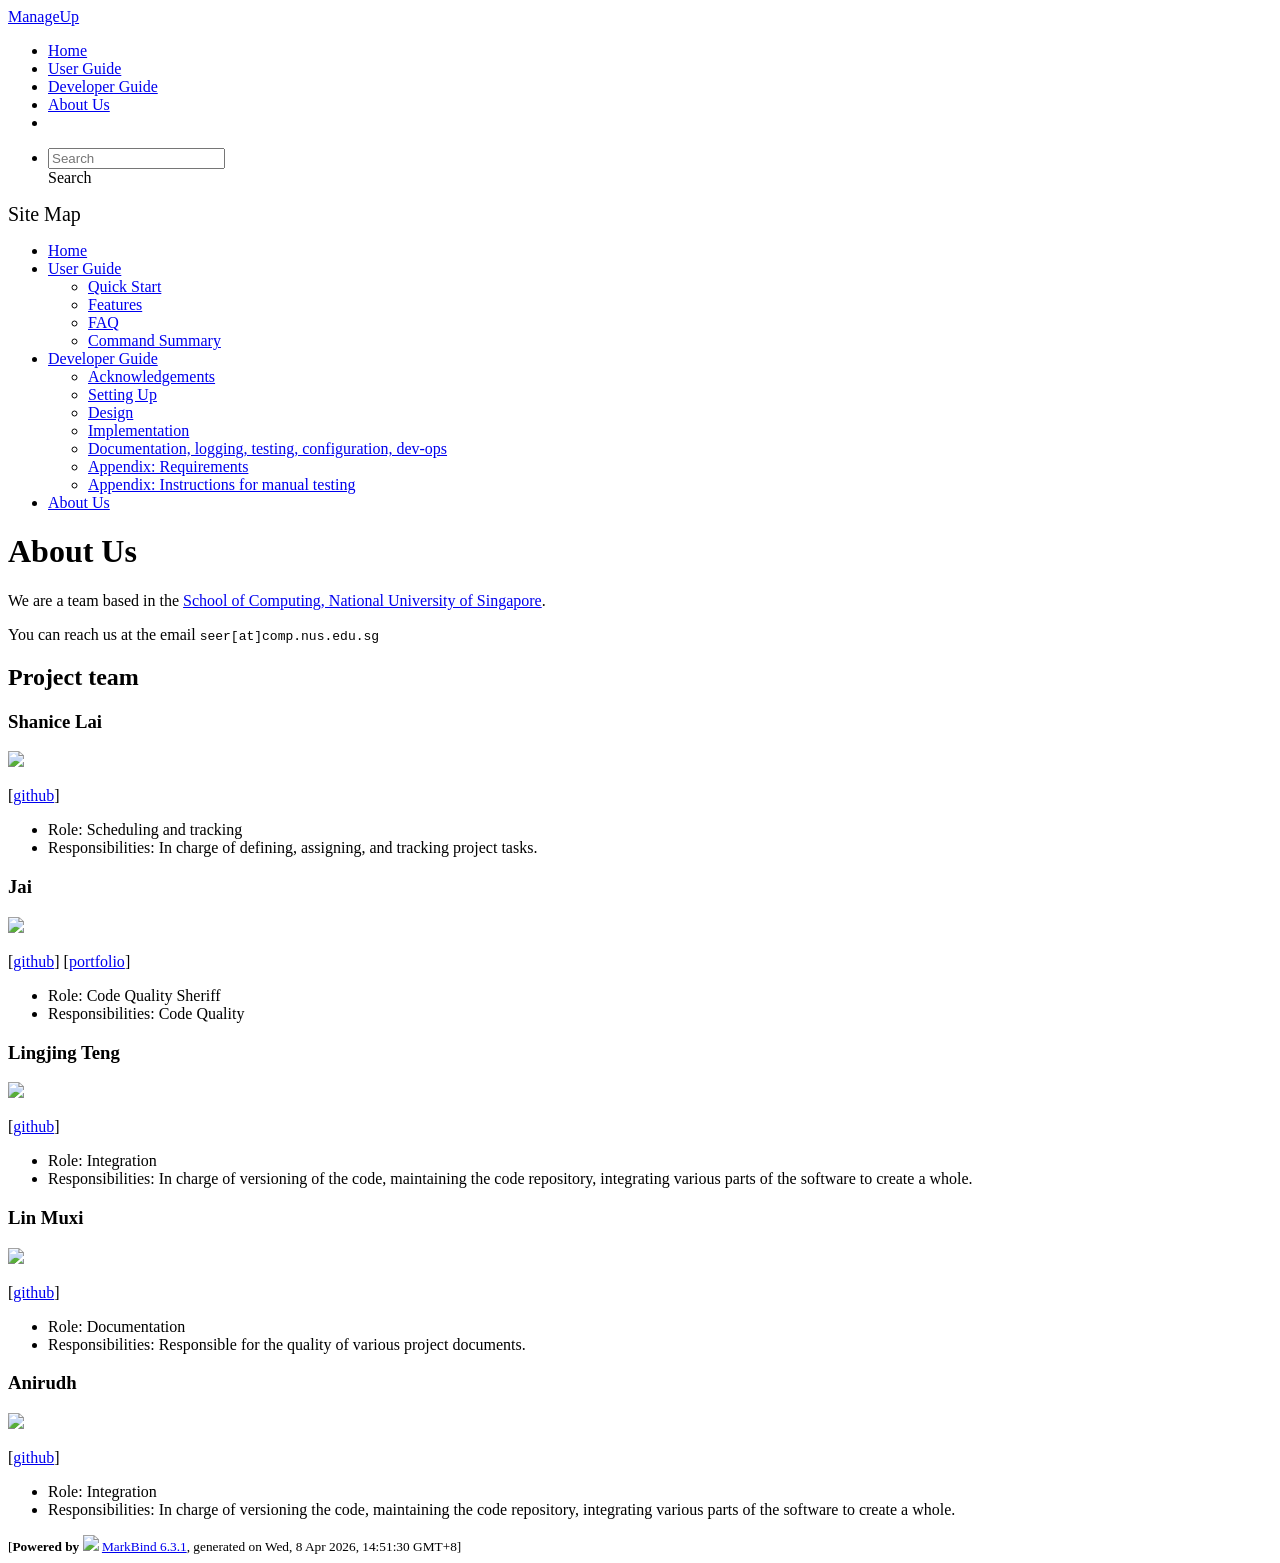
==== AboutUs.html @ ea83c167 "deploy: 333115168890d045d2788b872eb9368587a1696d" ====
<!DOCTYPE html>
<html>
<head>
    <meta charset="utf-8">
    <meta http-equiv="X-UA-Compatible" content="IE=edge">
    <meta name="generator" content="MarkBind 6.3.1">
    <meta name="viewport" content="width=device-width, initial-scale=1"><title>ManageUp - About Us - AddressBook Level-3</title> <link rel="stylesheet" href="/tp/markbind/css/bootstrap.min.css"> <link rel="stylesheet" href="/tp/markbind/fontawesome/css/all.min.css"> <link rel="stylesheet" href="/tp/markbind/glyphicons/css/bootstrap-glyphicons.min.css"><link rel="stylesheet" href="/tp/markbind/css/codeblock-light.min.css"><link rel="stylesheet" href="/tp/markbind/css/markbind.min.css"><link rel="stylesheet" href="/tp/plugins/markbind-plugin-anchors/markbind-plugin-anchors.css"><link rel="stylesheet" href="/tp/plugins/markbind-plugin-tree/markbind-plugin-tree.css">
    
  <link rel="stylesheet" href="/tp/stylesheets/main.css">
<link rel="icon" href="/tp/images/SeEduLogo.png"></head>
<script>
  const baseUrl = '/tp'
</script>
<body  data-code-theme="light">
<div id="app"><!--[--><header sticky><div data-v-26aac3dc><nav class="navbar navbar-expand-md d-print-none navbar-dark bg-dark" data-v-26aac3dc><div class="container-fluid" data-v-26aac3dc><div class="navbar-left" data-v-26aac3dc><!--[--><a href="/tp/index.html" title="Home" class="navbar-brand">ManageUp</a><!--]--></div><div class="navbar-default" data-v-26aac3dc><ul class="navbar-nav me-auto mt-2 mt-lg-0" data-v-26aac3dc><!--[--> <li><a href="/tp/index.html" class="nav-link">Home</a></li> <li><a href="/tp/UserGuide.html" class="nav-link">User Guide</a></li> <li><a href="/tp/DeveloperGuide.html" class="nav-link">Developer Guide</a></li> <li><a href="/tp/AboutUs.html" class="nav-link">About Us</a></li> <li><a href="https://github.com/se-edu/addressbook-level3" target="_blank" class="nav-link"><span><span aria-hidden="true" class="fab fa-github"></span></span></a></li> <!--]--></ul></div><ul class="navbar-nav navbar-right" data-v-26aac3dc><!--[--><li><form class="navbar-form"><div style="position:relative;" class="dropdown" data-v-00e26d0a><!--[--><input value="" data-bs-toggle="dropdown" type="text" class="form-control" placeholder="Search" autocomplete="off" data-v-00e26d0a><div class="form-control placeholder-div-hidden" data-v-00e26d0a>Search</div><!--]--><ul class="dropdown-menu search-dropdown-menu dropdown-menu-hidden dropdown-menu-end" data-v-00e26d0a><!--[--><!--]--></ul></div></form></li><!--]--></ul></div></nav><div style="display:none;" class="lower-navbar-container" data-v-26aac3dc><!--[--><!----><!----><!--]--></div></div></header> <div id="flex-body"><nav id="site-nav" data-v-6b1b63d2><!--[--><div class="site-nav-top"><div class="fw-bold mb-2" style="font-size:1.25rem;">Site Map</div></div> <div class="nav-component slim-scroll"><div class="site-nav-root"><!--[--><ul class="site-nav-list site-nav-list-root" data-v-6b1b63d2><!--[--><li><div class="site-nav-default-list-item site-nav-list-item-0" onclick="handleSiteNavClick(this)"><a href="/tp/index.html">Home</a></div></li> <li><div class="site-nav-default-list-item site-nav-list-item-0" onclick="handleSiteNavClick(this)"><a href="/tp/UserGuide.html">User Guide</a> <div class="site-nav-dropdown-btn-container"><i class="site-nav-dropdown-btn-icon site-nav-rotate-icon" onclick="handleSiteNavClick(this.parentNode.parentNode, false); event.stopPropagation();"><span class="glyphicon glyphicon-menu-down" aria-hidden="true"></span></i></div></div><ul class="site-nav-dropdown-container site-nav-dropdown-container-open site-nav-list"><li><div class="site-nav-default-list-item site-nav-list-item-1" onclick="handleSiteNavClick(this)"><a href="/tp/UserGuide.html#quick-start">Quick Start</a></div></li> <li><div class="site-nav-default-list-item site-nav-list-item-1" onclick="handleSiteNavClick(this)"><a href="/tp/UserGuide.html#features">Features</a></div></li> <li><div class="site-nav-default-list-item site-nav-list-item-1" onclick="handleSiteNavClick(this)"><a href="/tp/UserGuide.html#faq">FAQ</a></div></li> <li><div class="site-nav-default-list-item site-nav-list-item-1" onclick="handleSiteNavClick(this)"><a href="/tp/UserGuide.html#faq">Command Summary</a></div></li></ul></li> <li><div class="site-nav-default-list-item site-nav-list-item-0" onclick="handleSiteNavClick(this)"><a href="/tp/DeveloperGuide.html">Developer Guide</a> <div class="site-nav-dropdown-btn-container"><i class="site-nav-dropdown-btn-icon site-nav-rotate-icon" onclick="handleSiteNavClick(this.parentNode.parentNode, false); event.stopPropagation();"><span class="glyphicon glyphicon-menu-down" aria-hidden="true"></span></i></div></div><ul class="site-nav-dropdown-container site-nav-dropdown-container-open site-nav-list"><li><div class="site-nav-default-list-item site-nav-list-item-1" onclick="handleSiteNavClick(this)"><a href="/tp/DeveloperGuide.html#acknowledgements">Acknowledgements</a></div></li> <li><div class="site-nav-default-list-item site-nav-list-item-1" onclick="handleSiteNavClick(this)"><a href="/tp/DeveloperGuide.html#setting-up-getting-started">Setting Up</a></div></li> <li><div class="site-nav-default-list-item site-nav-list-item-1" onclick="handleSiteNavClick(this)"><a href="/tp/DeveloperGuide.html#design">Design</a></div></li> <li><div class="site-nav-default-list-item site-nav-list-item-1" onclick="handleSiteNavClick(this)"><a href="/tp/DeveloperGuide.html#implementation">Implementation</a></div></li> <li><div class="site-nav-default-list-item site-nav-list-item-1" onclick="handleSiteNavClick(this)"><a href="/tp/DeveloperGuide.html#documentation-logging-testing-configuration-dev-ops">Documentation, logging, testing, configuration, dev-ops</a></div></li> <li><div class="site-nav-default-list-item site-nav-list-item-1" onclick="handleSiteNavClick(this)"><a href="/tp/DeveloperGuide.html#appendix-requirements">Appendix: Requirements</a></div></li> <li><div class="site-nav-default-list-item site-nav-list-item-1" onclick="handleSiteNavClick(this)"><a href="/tp/DeveloperGuide.html#appendix-instructions-for-manual-testing">Appendix: Instructions for manual testing</a></div></li></ul></li> <li><div class="site-nav-default-list-item site-nav-list-item-0" onclick="handleSiteNavClick(this)"><a href="/tp/AboutUs.html">About Us</a></div></li><!--]--><!--v-if--></ul><!--]--></div></div><!--]--><!--v-if--></nav> <div id="content-wrapper"><h1 id="about-us">About Us<a class="fa fa-anchor" href="#about-us" onclick="event.stopPropagation()"></a></h1> <p>We are a team based in the <a href="http://www.comp.nus.edu.sg">School of Computing, National University of Singapore</a>.</p> <p>You can reach us at the email <code class="hljs inline no-lang">seer[at]comp.nus.edu.sg</code></p> <h2 id="project-team">Project team<a class="fa fa-anchor" href="#project-team" onclick="event.stopPropagation()"></a></h2> <h3 id="shanice-lai">Shanice Lai<a class="fa fa-anchor" href="#shanice-lai" onclick="event.stopPropagation()"></a></h3> <img src="/tp/images/print-shanice.png" width="200px"> <p>[<a href="https://github.com/print-shanice">github</a>]</p> <ul><li>Role: Scheduling and tracking</li> <li>Responsibilities: In charge of defining, assigning, and tracking project tasks.</li></ul> <h3 id="jai">Jai<a class="fa fa-anchor" href="#jai" onclick="event.stopPropagation()"></a></h3> <img src="/tp/images/jaiwalker01.png" width="250px"> <p>[<a href="http://github.com/jaiwalker01">github</a>]
[<a href="/tp/team/johndoe.html">portfolio</a>]</p> <ul><li>Role: Code Quality Sheriff</li> <li>Responsibilities: Code Quality</li></ul> <h3 id="lingjing-teng">Lingjing Teng<a class="fa fa-anchor" href="#lingjing-teng" onclick="event.stopPropagation()"></a></h3> <img src="/tp/images/teng0819.png" width="200px"> <p>[<a href="http://github.com/teng0819">github</a>]</p> <ul><li>Role: Integration</li> <li>Responsibilities: In charge of versioning of the code, maintaining the code repository, integrating various parts of the software to create a whole.</li></ul> <h3 id="lin-muxi">Lin Muxi<a class="fa fa-anchor" href="#lin-muxi" onclick="event.stopPropagation()"></a></h3> <img src="/tp/images/mxxxx23.png" width="200px"> <p>[<a href="http://github.com/mxxxx23">github</a>]</p> <ul><li>Role: Documentation</li> <li>Responsibilities: Responsible for the quality of various project documents.</li></ul> <h3 id="anirudh">Anirudh<a class="fa fa-anchor" href="#anirudh" onclick="event.stopPropagation()"></a></h3> <img src="/tp/images/anir2212.png" width="500px"> <p>[<a href="http://github.com/anir2212">github</a>]</p> <ul><li>Role: Integration</li> <li>Responsibilities: In charge of versioning the code, maintaining the code repository, integrating various parts of the software to create a whole.</li></ul></div> <nav id="page-nav" data-v-6b1b63d2><!--[--><div class="nav-component slim-scroll"></div><!--]--><!--v-if--></nav> <div class="scroll-top-button fa-lg d-print-none" style="display:none;bottom:2%;right:2%;position:fixed;" aria-hidden="true"><!--[--><i class="fas fa-arrow-circle-up"></i><!--]--></div></div> <footer><div class="text-center"><small>[<span><strong>Powered by</strong></span> <img src="https://markbind.org/favicon.ico" width="30"> <a href="https://markbind.org/">MarkBind 6.3.1</a>, generated on Wed, 8 Apr 2026, 14:51:30 GMT+8]</small></div></footer><!--]--></div>
</body><script src="/tp/markbind/js/bootstrap-utility.min.js"></script>
<script src="/tp/markbind/js/polyfill.min.js"></script>
<script src="/tp/markbind/js/vue.global.prod.min.js"></script>
<script src="/tp/markbind/js/markbind.min.js"></script>
<script src="AboutUs.page-vue-render.js"></script>
<script>
  MarkBind.setupWithSearch()
</script>
</html>
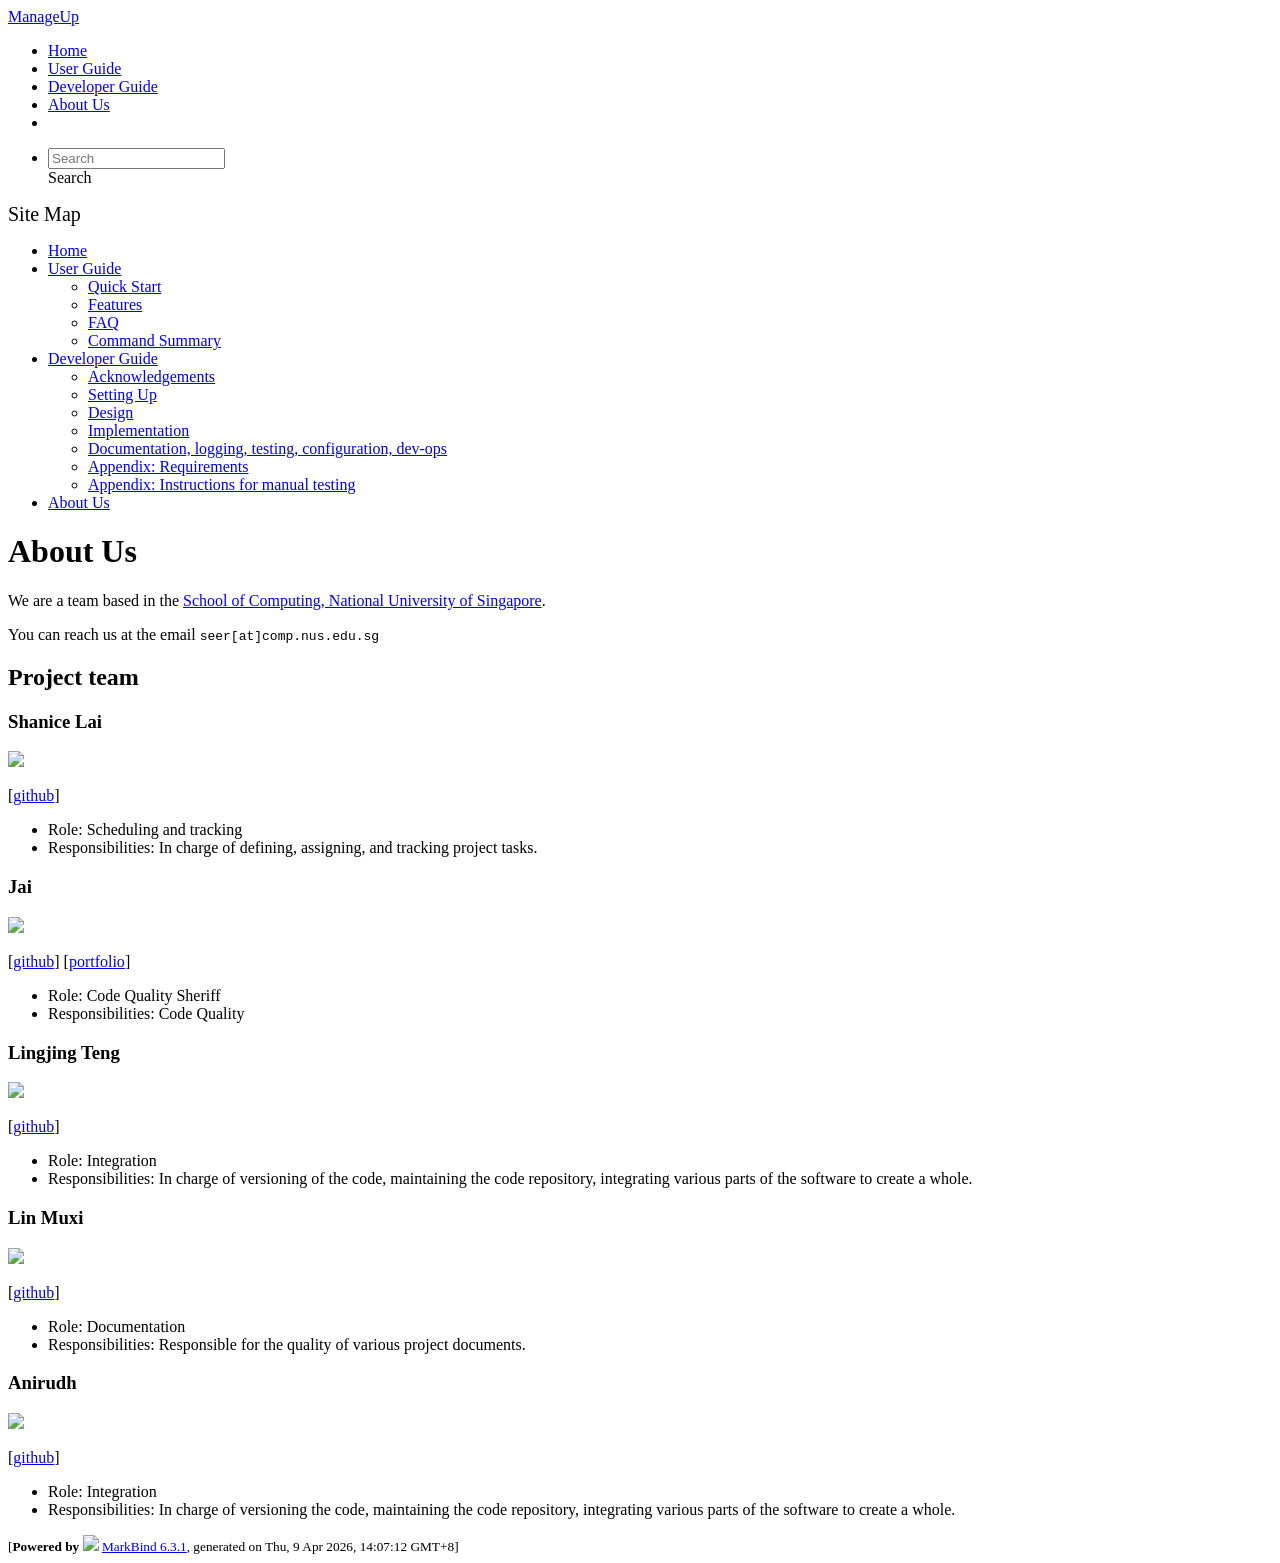
==== commit 24a720a7: "deploy: b1fb9fcf40a3976240106175cfbb803919935896" ====
--- a/AboutUs.html
+++ b/AboutUs.html
@@ -13,7 +13,7 @@
 </script>
 <body  data-code-theme="light">
 <div id="app"><!--[--><header sticky><div data-v-26aac3dc><nav class="navbar navbar-expand-md d-print-none navbar-dark bg-dark" data-v-26aac3dc><div class="container-fluid" data-v-26aac3dc><div class="navbar-left" data-v-26aac3dc><!--[--><a href="/tp/index.html" title="Home" class="navbar-brand">ManageUp</a><!--]--></div><div class="navbar-default" data-v-26aac3dc><ul class="navbar-nav me-auto mt-2 mt-lg-0" data-v-26aac3dc><!--[--> <li><a href="/tp/index.html" class="nav-link">Home</a></li> <li><a href="/tp/UserGuide.html" class="nav-link">User Guide</a></li> <li><a href="/tp/DeveloperGuide.html" class="nav-link">Developer Guide</a></li> <li><a href="/tp/AboutUs.html" class="nav-link">About Us</a></li> <li><a href="https://github.com/se-edu/addressbook-level3" target="_blank" class="nav-link"><span><span aria-hidden="true" class="fab fa-github"></span></span></a></li> <!--]--></ul></div><ul class="navbar-nav navbar-right" data-v-26aac3dc><!--[--><li><form class="navbar-form"><div style="position:relative;" class="dropdown" data-v-00e26d0a><!--[--><input value="" data-bs-toggle="dropdown" type="text" class="form-control" placeholder="Search" autocomplete="off" data-v-00e26d0a><div class="form-control placeholder-div-hidden" data-v-00e26d0a>Search</div><!--]--><ul class="dropdown-menu search-dropdown-menu dropdown-menu-hidden dropdown-menu-end" data-v-00e26d0a><!--[--><!--]--></ul></div></form></li><!--]--></ul></div></nav><div style="display:none;" class="lower-navbar-container" data-v-26aac3dc><!--[--><!----><!----><!--]--></div></div></header> <div id="flex-body"><nav id="site-nav" data-v-6b1b63d2><!--[--><div class="site-nav-top"><div class="fw-bold mb-2" style="font-size:1.25rem;">Site Map</div></div> <div class="nav-component slim-scroll"><div class="site-nav-root"><!--[--><ul class="site-nav-list site-nav-list-root" data-v-6b1b63d2><!--[--><li><div class="site-nav-default-list-item site-nav-list-item-0" onclick="handleSiteNavClick(this)"><a href="/tp/index.html">Home</a></div></li> <li><div class="site-nav-default-list-item site-nav-list-item-0" onclick="handleSiteNavClick(this)"><a href="/tp/UserGuide.html">User Guide</a> <div class="site-nav-dropdown-btn-container"><i class="site-nav-dropdown-btn-icon site-nav-rotate-icon" onclick="handleSiteNavClick(this.parentNode.parentNode, false); event.stopPropagation();"><span class="glyphicon glyphicon-menu-down" aria-hidden="true"></span></i></div></div><ul class="site-nav-dropdown-container site-nav-dropdown-container-open site-nav-list"><li><div class="site-nav-default-list-item site-nav-list-item-1" onclick="handleSiteNavClick(this)"><a href="/tp/UserGuide.html#quick-start">Quick Start</a></div></li> <li><div class="site-nav-default-list-item site-nav-list-item-1" onclick="handleSiteNavClick(this)"><a href="/tp/UserGuide.html#features">Features</a></div></li> <li><div class="site-nav-default-list-item site-nav-list-item-1" onclick="handleSiteNavClick(this)"><a href="/tp/UserGuide.html#faq">FAQ</a></div></li> <li><div class="site-nav-default-list-item site-nav-list-item-1" onclick="handleSiteNavClick(this)"><a href="/tp/UserGuide.html#faq">Command Summary</a></div></li></ul></li> <li><div class="site-nav-default-list-item site-nav-list-item-0" onclick="handleSiteNavClick(this)"><a href="/tp/DeveloperGuide.html">Developer Guide</a> <div class="site-nav-dropdown-btn-container"><i class="site-nav-dropdown-btn-icon site-nav-rotate-icon" onclick="handleSiteNavClick(this.parentNode.parentNode, false); event.stopPropagation();"><span class="glyphicon glyphicon-menu-down" aria-hidden="true"></span></i></div></div><ul class="site-nav-dropdown-container site-nav-dropdown-container-open site-nav-list"><li><div class="site-nav-default-list-item site-nav-list-item-1" onclick="handleSiteNavClick(this)"><a href="/tp/DeveloperGuide.html#acknowledgements">Acknowledgements</a></div></li> <li><div class="site-nav-default-list-item site-nav-list-item-1" onclick="handleSiteNavClick(this)"><a href="/tp/DeveloperGuide.html#setting-up-getting-started">Setting Up</a></div></li> <li><div class="site-nav-default-list-item site-nav-list-item-1" onclick="handleSiteNavClick(this)"><a href="/tp/DeveloperGuide.html#design">Design</a></div></li> <li><div class="site-nav-default-list-item site-nav-list-item-1" onclick="handleSiteNavClick(this)"><a href="/tp/DeveloperGuide.html#implementation">Implementation</a></div></li> <li><div class="site-nav-default-list-item site-nav-list-item-1" onclick="handleSiteNavClick(this)"><a href="/tp/DeveloperGuide.html#documentation-logging-testing-configuration-dev-ops">Documentation, logging, testing, configuration, dev-ops</a></div></li> <li><div class="site-nav-default-list-item site-nav-list-item-1" onclick="handleSiteNavClick(this)"><a href="/tp/DeveloperGuide.html#appendix-requirements">Appendix: Requirements</a></div></li> <li><div class="site-nav-default-list-item site-nav-list-item-1" onclick="handleSiteNavClick(this)"><a href="/tp/DeveloperGuide.html#appendix-instructions-for-manual-testing">Appendix: Instructions for manual testing</a></div></li></ul></li> <li><div class="site-nav-default-list-item site-nav-list-item-0" onclick="handleSiteNavClick(this)"><a href="/tp/AboutUs.html">About Us</a></div></li><!--]--><!--v-if--></ul><!--]--></div></div><!--]--><!--v-if--></nav> <div id="content-wrapper"><h1 id="about-us">About Us<a class="fa fa-anchor" href="#about-us" onclick="event.stopPropagation()"></a></h1> <p>We are a team based in the <a href="http://www.comp.nus.edu.sg">School of Computing, National University of Singapore</a>.</p> <p>You can reach us at the email <code class="hljs inline no-lang">seer[at]comp.nus.edu.sg</code></p> <h2 id="project-team">Project team<a class="fa fa-anchor" href="#project-team" onclick="event.stopPropagation()"></a></h2> <h3 id="shanice-lai">Shanice Lai<a class="fa fa-anchor" href="#shanice-lai" onclick="event.stopPropagation()"></a></h3> <img src="/tp/images/print-shanice.png" width="200px"> <p>[<a href="https://github.com/print-shanice">github</a>]</p> <ul><li>Role: Scheduling and tracking</li> <li>Responsibilities: In charge of defining, assigning, and tracking project tasks.</li></ul> <h3 id="jai">Jai<a class="fa fa-anchor" href="#jai" onclick="event.stopPropagation()"></a></h3> <img src="/tp/images/jaiwalker01.png" width="250px"> <p>[<a href="http://github.com/jaiwalker01">github</a>]
-[<a href="/tp/team/johndoe.html">portfolio</a>]</p> <ul><li>Role: Code Quality Sheriff</li> <li>Responsibilities: Code Quality</li></ul> <h3 id="lingjing-teng">Lingjing Teng<a class="fa fa-anchor" href="#lingjing-teng" onclick="event.stopPropagation()"></a></h3> <img src="/tp/images/teng0819.png" width="200px"> <p>[<a href="http://github.com/teng0819">github</a>]</p> <ul><li>Role: Integration</li> <li>Responsibilities: In charge of versioning of the code, maintaining the code repository, integrating various parts of the software to create a whole.</li></ul> <h3 id="lin-muxi">Lin Muxi<a class="fa fa-anchor" href="#lin-muxi" onclick="event.stopPropagation()"></a></h3> <img src="/tp/images/mxxxx23.png" width="200px"> <p>[<a href="http://github.com/mxxxx23">github</a>]</p> <ul><li>Role: Documentation</li> <li>Responsibilities: Responsible for the quality of various project documents.</li></ul> <h3 id="anirudh">Anirudh<a class="fa fa-anchor" href="#anirudh" onclick="event.stopPropagation()"></a></h3> <img src="/tp/images/anir2212.png" width="500px"> <p>[<a href="http://github.com/anir2212">github</a>]</p> <ul><li>Role: Integration</li> <li>Responsibilities: In charge of versioning the code, maintaining the code repository, integrating various parts of the software to create a whole.</li></ul></div> <nav id="page-nav" data-v-6b1b63d2><!--[--><div class="nav-component slim-scroll"></div><!--]--><!--v-if--></nav> <div class="scroll-top-button fa-lg d-print-none" style="display:none;bottom:2%;right:2%;position:fixed;" aria-hidden="true"><!--[--><i class="fas fa-arrow-circle-up"></i><!--]--></div></div> <footer><div class="text-center"><small>[<span><strong>Powered by</strong></span> <img src="https://markbind.org/favicon.ico" width="30"> <a href="https://markbind.org/">MarkBind 6.3.1</a>, generated on Wed, 8 Apr 2026, 14:51:30 GMT+8]</small></div></footer><!--]--></div>
+[<a href="/tp/team/johndoe.html">portfolio</a>]</p> <ul><li>Role: Code Quality Sheriff</li> <li>Responsibilities: Code Quality</li></ul> <h3 id="lingjing-teng">Lingjing Teng<a class="fa fa-anchor" href="#lingjing-teng" onclick="event.stopPropagation()"></a></h3> <img src="/tp/images/teng0819.png" width="200px"> <p>[<a href="http://github.com/teng0819">github</a>]</p> <ul><li>Role: Integration</li> <li>Responsibilities: In charge of versioning of the code, maintaining the code repository, integrating various parts of the software to create a whole.</li></ul> <h3 id="lin-muxi">Lin Muxi<a class="fa fa-anchor" href="#lin-muxi" onclick="event.stopPropagation()"></a></h3> <img src="/tp/images/mxxxx23.png" width="200px"> <p>[<a href="http://github.com/mxxxx23">github</a>]</p> <ul><li>Role: Documentation</li> <li>Responsibilities: Responsible for the quality of various project documents.</li></ul> <h3 id="anirudh">Anirudh<a class="fa fa-anchor" href="#anirudh" onclick="event.stopPropagation()"></a></h3> <img src="/tp/images/anir2212.png" width="500px"> <p>[<a href="http://github.com/anir2212">github</a>]</p> <ul><li>Role: Integration</li> <li>Responsibilities: In charge of versioning the code, maintaining the code repository, integrating various parts of the software to create a whole.</li></ul></div> <nav id="page-nav" data-v-6b1b63d2><!--[--><div class="nav-component slim-scroll"></div><!--]--><!--v-if--></nav> <div class="scroll-top-button fa-lg d-print-none" style="display:none;bottom:2%;right:2%;position:fixed;" aria-hidden="true"><!--[--><i class="fas fa-arrow-circle-up"></i><!--]--></div></div> <footer><div class="text-center"><small>[<span><strong>Powered by</strong></span> <img src="https://markbind.org/favicon.ico" width="30"> <a href="https://markbind.org/">MarkBind 6.3.1</a>, generated on Thu, 9 Apr 2026, 14:07:12 GMT+8]</small></div></footer><!--]--></div>
 </body><script src="/tp/markbind/js/bootstrap-utility.min.js"></script>
 <script src="/tp/markbind/js/polyfill.min.js"></script>
 <script src="/tp/markbind/js/vue.global.prod.min.js"></script>
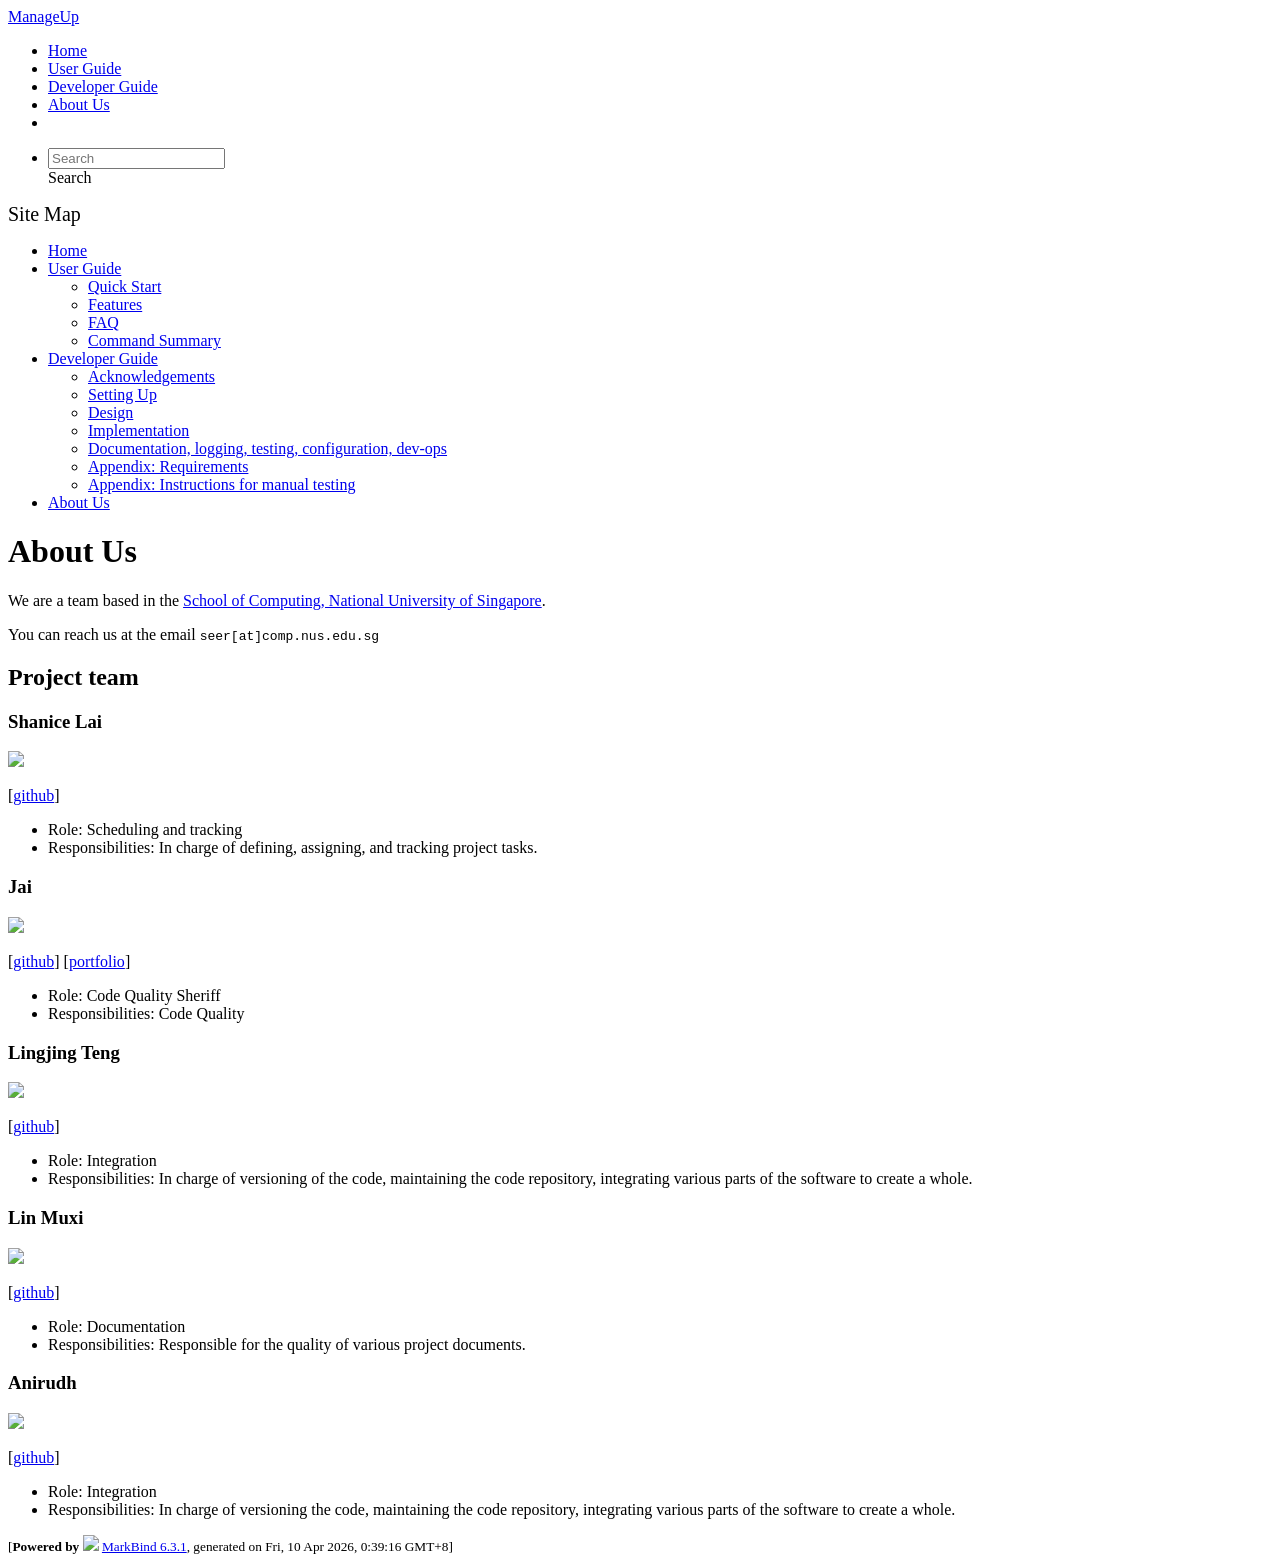
==== commit 89826d7b: "deploy: 9277d973dd5403ababf46b53235e70f3e6c9f91b" ====
--- a/AboutUs.html
+++ b/AboutUs.html
@@ -13,7 +13,7 @@
 </script>
 <body  data-code-theme="light">
 <div id="app"><!--[--><header sticky><div data-v-26aac3dc><nav class="navbar navbar-expand-md d-print-none navbar-dark bg-dark" data-v-26aac3dc><div class="container-fluid" data-v-26aac3dc><div class="navbar-left" data-v-26aac3dc><!--[--><a href="/tp/index.html" title="Home" class="navbar-brand">ManageUp</a><!--]--></div><div class="navbar-default" data-v-26aac3dc><ul class="navbar-nav me-auto mt-2 mt-lg-0" data-v-26aac3dc><!--[--> <li><a href="/tp/index.html" class="nav-link">Home</a></li> <li><a href="/tp/UserGuide.html" class="nav-link">User Guide</a></li> <li><a href="/tp/DeveloperGuide.html" class="nav-link">Developer Guide</a></li> <li><a href="/tp/AboutUs.html" class="nav-link">About Us</a></li> <li><a href="https://github.com/se-edu/addressbook-level3" target="_blank" class="nav-link"><span><span aria-hidden="true" class="fab fa-github"></span></span></a></li> <!--]--></ul></div><ul class="navbar-nav navbar-right" data-v-26aac3dc><!--[--><li><form class="navbar-form"><div style="position:relative;" class="dropdown" data-v-00e26d0a><!--[--><input value="" data-bs-toggle="dropdown" type="text" class="form-control" placeholder="Search" autocomplete="off" data-v-00e26d0a><div class="form-control placeholder-div-hidden" data-v-00e26d0a>Search</div><!--]--><ul class="dropdown-menu search-dropdown-menu dropdown-menu-hidden dropdown-menu-end" data-v-00e26d0a><!--[--><!--]--></ul></div></form></li><!--]--></ul></div></nav><div style="display:none;" class="lower-navbar-container" data-v-26aac3dc><!--[--><!----><!----><!--]--></div></div></header> <div id="flex-body"><nav id="site-nav" data-v-6b1b63d2><!--[--><div class="site-nav-top"><div class="fw-bold mb-2" style="font-size:1.25rem;">Site Map</div></div> <div class="nav-component slim-scroll"><div class="site-nav-root"><!--[--><ul class="site-nav-list site-nav-list-root" data-v-6b1b63d2><!--[--><li><div class="site-nav-default-list-item site-nav-list-item-0" onclick="handleSiteNavClick(this)"><a href="/tp/index.html">Home</a></div></li> <li><div class="site-nav-default-list-item site-nav-list-item-0" onclick="handleSiteNavClick(this)"><a href="/tp/UserGuide.html">User Guide</a> <div class="site-nav-dropdown-btn-container"><i class="site-nav-dropdown-btn-icon site-nav-rotate-icon" onclick="handleSiteNavClick(this.parentNode.parentNode, false); event.stopPropagation();"><span class="glyphicon glyphicon-menu-down" aria-hidden="true"></span></i></div></div><ul class="site-nav-dropdown-container site-nav-dropdown-container-open site-nav-list"><li><div class="site-nav-default-list-item site-nav-list-item-1" onclick="handleSiteNavClick(this)"><a href="/tp/UserGuide.html#quick-start">Quick Start</a></div></li> <li><div class="site-nav-default-list-item site-nav-list-item-1" onclick="handleSiteNavClick(this)"><a href="/tp/UserGuide.html#features">Features</a></div></li> <li><div class="site-nav-default-list-item site-nav-list-item-1" onclick="handleSiteNavClick(this)"><a href="/tp/UserGuide.html#faq">FAQ</a></div></li> <li><div class="site-nav-default-list-item site-nav-list-item-1" onclick="handleSiteNavClick(this)"><a href="/tp/UserGuide.html#faq">Command Summary</a></div></li></ul></li> <li><div class="site-nav-default-list-item site-nav-list-item-0" onclick="handleSiteNavClick(this)"><a href="/tp/DeveloperGuide.html">Developer Guide</a> <div class="site-nav-dropdown-btn-container"><i class="site-nav-dropdown-btn-icon site-nav-rotate-icon" onclick="handleSiteNavClick(this.parentNode.parentNode, false); event.stopPropagation();"><span class="glyphicon glyphicon-menu-down" aria-hidden="true"></span></i></div></div><ul class="site-nav-dropdown-container site-nav-dropdown-container-open site-nav-list"><li><div class="site-nav-default-list-item site-nav-list-item-1" onclick="handleSiteNavClick(this)"><a href="/tp/DeveloperGuide.html#acknowledgements">Acknowledgements</a></div></li> <li><div class="site-nav-default-list-item site-nav-list-item-1" onclick="handleSiteNavClick(this)"><a href="/tp/DeveloperGuide.html#setting-up-getting-started">Setting Up</a></div></li> <li><div class="site-nav-default-list-item site-nav-list-item-1" onclick="handleSiteNavClick(this)"><a href="/tp/DeveloperGuide.html#design">Design</a></div></li> <li><div class="site-nav-default-list-item site-nav-list-item-1" onclick="handleSiteNavClick(this)"><a href="/tp/DeveloperGuide.html#implementation">Implementation</a></div></li> <li><div class="site-nav-default-list-item site-nav-list-item-1" onclick="handleSiteNavClick(this)"><a href="/tp/DeveloperGuide.html#documentation-logging-testing-configuration-dev-ops">Documentation, logging, testing, configuration, dev-ops</a></div></li> <li><div class="site-nav-default-list-item site-nav-list-item-1" onclick="handleSiteNavClick(this)"><a href="/tp/DeveloperGuide.html#appendix-requirements">Appendix: Requirements</a></div></li> <li><div class="site-nav-default-list-item site-nav-list-item-1" onclick="handleSiteNavClick(this)"><a href="/tp/DeveloperGuide.html#appendix-instructions-for-manual-testing">Appendix: Instructions for manual testing</a></div></li></ul></li> <li><div class="site-nav-default-list-item site-nav-list-item-0" onclick="handleSiteNavClick(this)"><a href="/tp/AboutUs.html">About Us</a></div></li><!--]--><!--v-if--></ul><!--]--></div></div><!--]--><!--v-if--></nav> <div id="content-wrapper"><h1 id="about-us">About Us<a class="fa fa-anchor" href="#about-us" onclick="event.stopPropagation()"></a></h1> <p>We are a team based in the <a href="http://www.comp.nus.edu.sg">School of Computing, National University of Singapore</a>.</p> <p>You can reach us at the email <code class="hljs inline no-lang">seer[at]comp.nus.edu.sg</code></p> <h2 id="project-team">Project team<a class="fa fa-anchor" href="#project-team" onclick="event.stopPropagation()"></a></h2> <h3 id="shanice-lai">Shanice Lai<a class="fa fa-anchor" href="#shanice-lai" onclick="event.stopPropagation()"></a></h3> <img src="/tp/images/print-shanice.png" width="200px"> <p>[<a href="https://github.com/print-shanice">github</a>]</p> <ul><li>Role: Scheduling and tracking</li> <li>Responsibilities: In charge of defining, assigning, and tracking project tasks.</li></ul> <h3 id="jai">Jai<a class="fa fa-anchor" href="#jai" onclick="event.stopPropagation()"></a></h3> <img src="/tp/images/jaiwalker01.png" width="250px"> <p>[<a href="http://github.com/jaiwalker01">github</a>]
-[<a href="/tp/team/johndoe.html">portfolio</a>]</p> <ul><li>Role: Code Quality Sheriff</li> <li>Responsibilities: Code Quality</li></ul> <h3 id="lingjing-teng">Lingjing Teng<a class="fa fa-anchor" href="#lingjing-teng" onclick="event.stopPropagation()"></a></h3> <img src="/tp/images/teng0819.png" width="200px"> <p>[<a href="http://github.com/teng0819">github</a>]</p> <ul><li>Role: Integration</li> <li>Responsibilities: In charge of versioning of the code, maintaining the code repository, integrating various parts of the software to create a whole.</li></ul> <h3 id="lin-muxi">Lin Muxi<a class="fa fa-anchor" href="#lin-muxi" onclick="event.stopPropagation()"></a></h3> <img src="/tp/images/mxxxx23.png" width="200px"> <p>[<a href="http://github.com/mxxxx23">github</a>]</p> <ul><li>Role: Documentation</li> <li>Responsibilities: Responsible for the quality of various project documents.</li></ul> <h3 id="anirudh">Anirudh<a class="fa fa-anchor" href="#anirudh" onclick="event.stopPropagation()"></a></h3> <img src="/tp/images/anir2212.png" width="500px"> <p>[<a href="http://github.com/anir2212">github</a>]</p> <ul><li>Role: Integration</li> <li>Responsibilities: In charge of versioning the code, maintaining the code repository, integrating various parts of the software to create a whole.</li></ul></div> <nav id="page-nav" data-v-6b1b63d2><!--[--><div class="nav-component slim-scroll"></div><!--]--><!--v-if--></nav> <div class="scroll-top-button fa-lg d-print-none" style="display:none;bottom:2%;right:2%;position:fixed;" aria-hidden="true"><!--[--><i class="fas fa-arrow-circle-up"></i><!--]--></div></div> <footer><div class="text-center"><small>[<span><strong>Powered by</strong></span> <img src="https://markbind.org/favicon.ico" width="30"> <a href="https://markbind.org/">MarkBind 6.3.1</a>, generated on Thu, 9 Apr 2026, 14:07:12 GMT+8]</small></div></footer><!--]--></div>
+[<a href="/tp/team/johndoe.html">portfolio</a>]</p> <ul><li>Role: Code Quality Sheriff</li> <li>Responsibilities: Code Quality</li></ul> <h3 id="lingjing-teng">Lingjing Teng<a class="fa fa-anchor" href="#lingjing-teng" onclick="event.stopPropagation()"></a></h3> <img src="/tp/images/teng0819.png" width="200px"> <p>[<a href="http://github.com/teng0819">github</a>]</p> <ul><li>Role: Integration</li> <li>Responsibilities: In charge of versioning of the code, maintaining the code repository, integrating various parts of the software to create a whole.</li></ul> <h3 id="lin-muxi">Lin Muxi<a class="fa fa-anchor" href="#lin-muxi" onclick="event.stopPropagation()"></a></h3> <img src="/tp/images/mxxxx23.png" width="200px"> <p>[<a href="http://github.com/mxxxx23">github</a>]</p> <ul><li>Role: Documentation</li> <li>Responsibilities: Responsible for the quality of various project documents.</li></ul> <h3 id="anirudh">Anirudh<a class="fa fa-anchor" href="#anirudh" onclick="event.stopPropagation()"></a></h3> <img src="/tp/images/anir2212.png" width="500px"> <p>[<a href="http://github.com/anir2212">github</a>]</p> <ul><li>Role: Integration</li> <li>Responsibilities: In charge of versioning the code, maintaining the code repository, integrating various parts of the software to create a whole.</li></ul></div> <nav id="page-nav" data-v-6b1b63d2><!--[--><div class="nav-component slim-scroll"></div><!--]--><!--v-if--></nav> <div class="scroll-top-button fa-lg d-print-none" style="display:none;bottom:2%;right:2%;position:fixed;" aria-hidden="true"><!--[--><i class="fas fa-arrow-circle-up"></i><!--]--></div></div> <footer><div class="text-center"><small>[<span><strong>Powered by</strong></span> <img src="https://markbind.org/favicon.ico" width="30"> <a href="https://markbind.org/">MarkBind 6.3.1</a>, generated on Fri, 10 Apr 2026, 0:39:16 GMT+8]</small></div></footer><!--]--></div>
 </body><script src="/tp/markbind/js/bootstrap-utility.min.js"></script>
 <script src="/tp/markbind/js/polyfill.min.js"></script>
 <script src="/tp/markbind/js/vue.global.prod.min.js"></script>
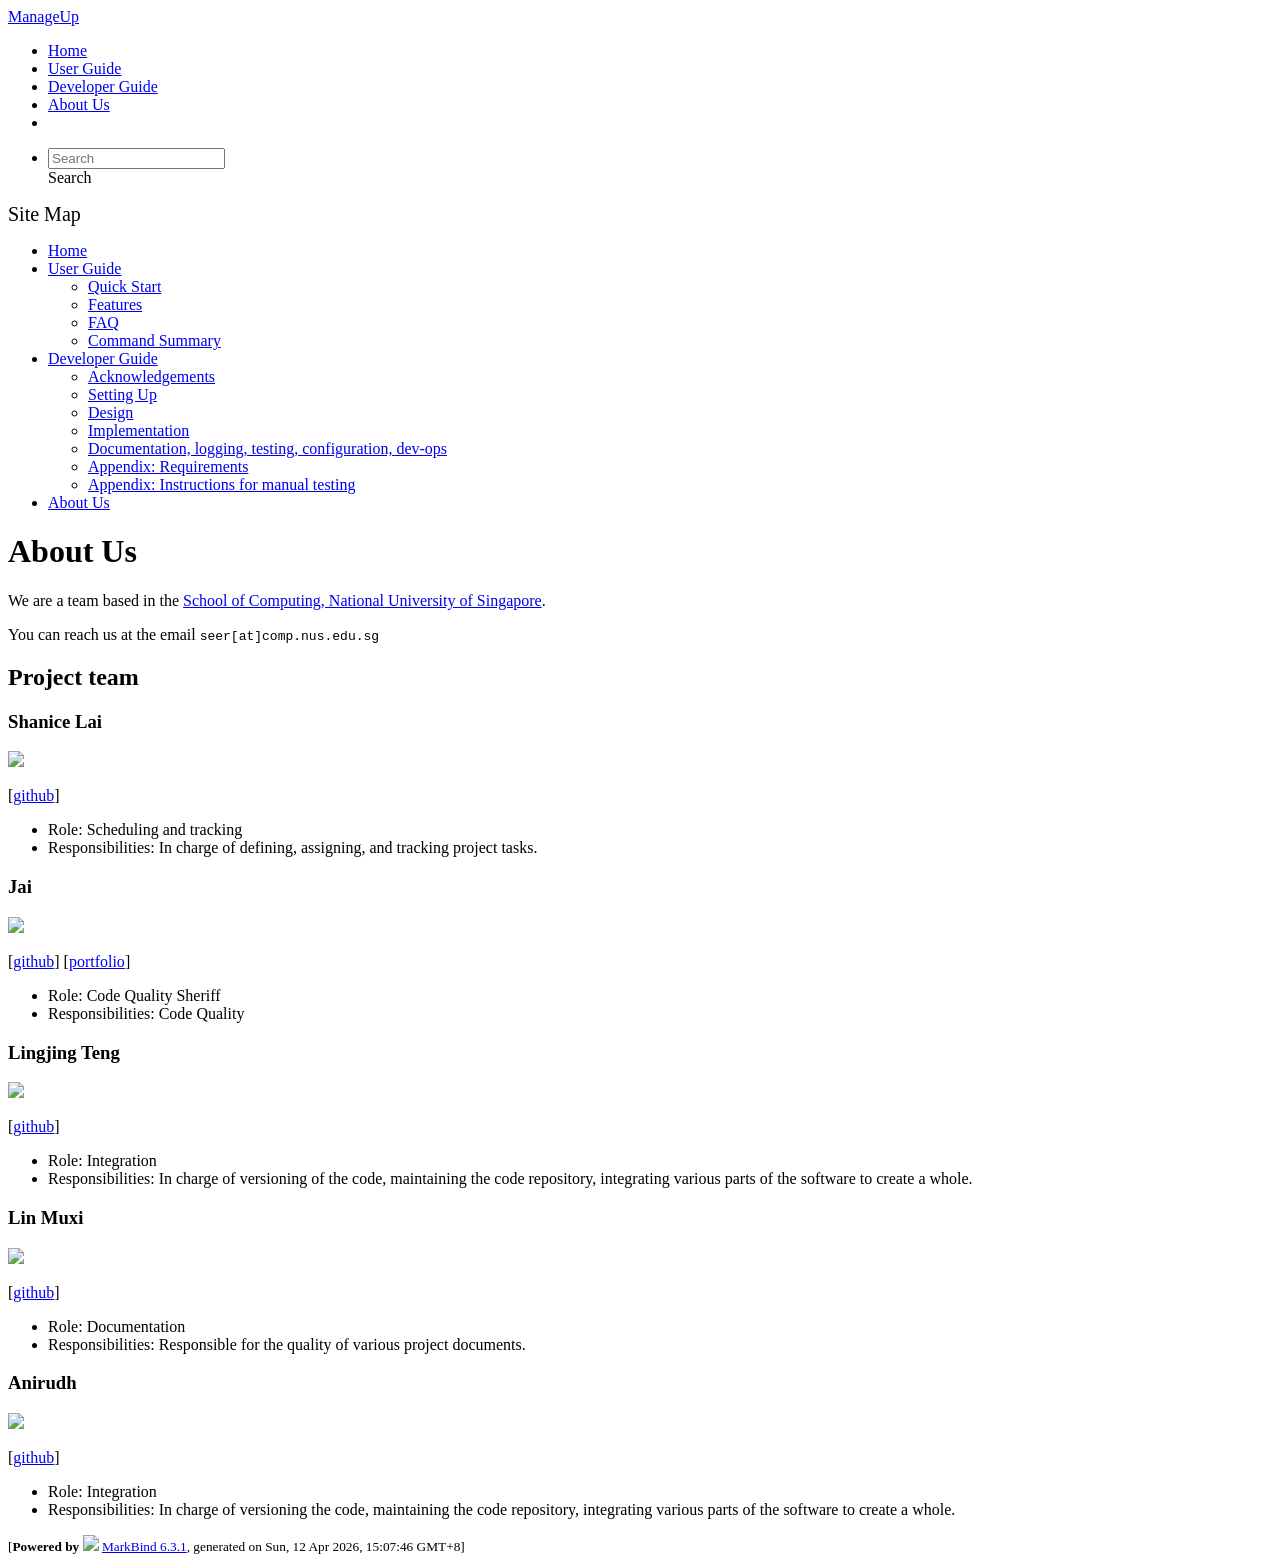
==== commit 6b61d1eb: "deploy: c4bdfed3a3b8d5ba7357a3f151826c643f5308dc" ====
--- a/AboutUs.html
+++ b/AboutUs.html
@@ -13,7 +13,7 @@
 </script>
 <body  data-code-theme="light">
 <div id="app"><!--[--><header sticky><div data-v-26aac3dc><nav class="navbar navbar-expand-md d-print-none navbar-dark bg-dark" data-v-26aac3dc><div class="container-fluid" data-v-26aac3dc><div class="navbar-left" data-v-26aac3dc><!--[--><a href="/tp/index.html" title="Home" class="navbar-brand">ManageUp</a><!--]--></div><div class="navbar-default" data-v-26aac3dc><ul class="navbar-nav me-auto mt-2 mt-lg-0" data-v-26aac3dc><!--[--> <li><a href="/tp/index.html" class="nav-link">Home</a></li> <li><a href="/tp/UserGuide.html" class="nav-link">User Guide</a></li> <li><a href="/tp/DeveloperGuide.html" class="nav-link">Developer Guide</a></li> <li><a href="/tp/AboutUs.html" class="nav-link">About Us</a></li> <li><a href="https://github.com/se-edu/addressbook-level3" target="_blank" class="nav-link"><span><span aria-hidden="true" class="fab fa-github"></span></span></a></li> <!--]--></ul></div><ul class="navbar-nav navbar-right" data-v-26aac3dc><!--[--><li><form class="navbar-form"><div style="position:relative;" class="dropdown" data-v-00e26d0a><!--[--><input value="" data-bs-toggle="dropdown" type="text" class="form-control" placeholder="Search" autocomplete="off" data-v-00e26d0a><div class="form-control placeholder-div-hidden" data-v-00e26d0a>Search</div><!--]--><ul class="dropdown-menu search-dropdown-menu dropdown-menu-hidden dropdown-menu-end" data-v-00e26d0a><!--[--><!--]--></ul></div></form></li><!--]--></ul></div></nav><div style="display:none;" class="lower-navbar-container" data-v-26aac3dc><!--[--><!----><!----><!--]--></div></div></header> <div id="flex-body"><nav id="site-nav" data-v-6b1b63d2><!--[--><div class="site-nav-top"><div class="fw-bold mb-2" style="font-size:1.25rem;">Site Map</div></div> <div class="nav-component slim-scroll"><div class="site-nav-root"><!--[--><ul class="site-nav-list site-nav-list-root" data-v-6b1b63d2><!--[--><li><div class="site-nav-default-list-item site-nav-list-item-0" onclick="handleSiteNavClick(this)"><a href="/tp/index.html">Home</a></div></li> <li><div class="site-nav-default-list-item site-nav-list-item-0" onclick="handleSiteNavClick(this)"><a href="/tp/UserGuide.html">User Guide</a> <div class="site-nav-dropdown-btn-container"><i class="site-nav-dropdown-btn-icon site-nav-rotate-icon" onclick="handleSiteNavClick(this.parentNode.parentNode, false); event.stopPropagation();"><span class="glyphicon glyphicon-menu-down" aria-hidden="true"></span></i></div></div><ul class="site-nav-dropdown-container site-nav-dropdown-container-open site-nav-list"><li><div class="site-nav-default-list-item site-nav-list-item-1" onclick="handleSiteNavClick(this)"><a href="/tp/UserGuide.html#quick-start">Quick Start</a></div></li> <li><div class="site-nav-default-list-item site-nav-list-item-1" onclick="handleSiteNavClick(this)"><a href="/tp/UserGuide.html#features">Features</a></div></li> <li><div class="site-nav-default-list-item site-nav-list-item-1" onclick="handleSiteNavClick(this)"><a href="/tp/UserGuide.html#faq">FAQ</a></div></li> <li><div class="site-nav-default-list-item site-nav-list-item-1" onclick="handleSiteNavClick(this)"><a href="/tp/UserGuide.html#faq">Command Summary</a></div></li></ul></li> <li><div class="site-nav-default-list-item site-nav-list-item-0" onclick="handleSiteNavClick(this)"><a href="/tp/DeveloperGuide.html">Developer Guide</a> <div class="site-nav-dropdown-btn-container"><i class="site-nav-dropdown-btn-icon site-nav-rotate-icon" onclick="handleSiteNavClick(this.parentNode.parentNode, false); event.stopPropagation();"><span class="glyphicon glyphicon-menu-down" aria-hidden="true"></span></i></div></div><ul class="site-nav-dropdown-container site-nav-dropdown-container-open site-nav-list"><li><div class="site-nav-default-list-item site-nav-list-item-1" onclick="handleSiteNavClick(this)"><a href="/tp/DeveloperGuide.html#acknowledgements">Acknowledgements</a></div></li> <li><div class="site-nav-default-list-item site-nav-list-item-1" onclick="handleSiteNavClick(this)"><a href="/tp/DeveloperGuide.html#setting-up-getting-started">Setting Up</a></div></li> <li><div class="site-nav-default-list-item site-nav-list-item-1" onclick="handleSiteNavClick(this)"><a href="/tp/DeveloperGuide.html#design">Design</a></div></li> <li><div class="site-nav-default-list-item site-nav-list-item-1" onclick="handleSiteNavClick(this)"><a href="/tp/DeveloperGuide.html#implementation">Implementation</a></div></li> <li><div class="site-nav-default-list-item site-nav-list-item-1" onclick="handleSiteNavClick(this)"><a href="/tp/DeveloperGuide.html#documentation-logging-testing-configuration-dev-ops">Documentation, logging, testing, configuration, dev-ops</a></div></li> <li><div class="site-nav-default-list-item site-nav-list-item-1" onclick="handleSiteNavClick(this)"><a href="/tp/DeveloperGuide.html#appendix-requirements">Appendix: Requirements</a></div></li> <li><div class="site-nav-default-list-item site-nav-list-item-1" onclick="handleSiteNavClick(this)"><a href="/tp/DeveloperGuide.html#appendix-instructions-for-manual-testing">Appendix: Instructions for manual testing</a></div></li></ul></li> <li><div class="site-nav-default-list-item site-nav-list-item-0" onclick="handleSiteNavClick(this)"><a href="/tp/AboutUs.html">About Us</a></div></li><!--]--><!--v-if--></ul><!--]--></div></div><!--]--><!--v-if--></nav> <div id="content-wrapper"><h1 id="about-us">About Us<a class="fa fa-anchor" href="#about-us" onclick="event.stopPropagation()"></a></h1> <p>We are a team based in the <a href="http://www.comp.nus.edu.sg">School of Computing, National University of Singapore</a>.</p> <p>You can reach us at the email <code class="hljs inline no-lang">seer[at]comp.nus.edu.sg</code></p> <h2 id="project-team">Project team<a class="fa fa-anchor" href="#project-team" onclick="event.stopPropagation()"></a></h2> <h3 id="shanice-lai">Shanice Lai<a class="fa fa-anchor" href="#shanice-lai" onclick="event.stopPropagation()"></a></h3> <img src="/tp/images/print-shanice.png" width="200px"> <p>[<a href="https://github.com/print-shanice">github</a>]</p> <ul><li>Role: Scheduling and tracking</li> <li>Responsibilities: In charge of defining, assigning, and tracking project tasks.</li></ul> <h3 id="jai">Jai<a class="fa fa-anchor" href="#jai" onclick="event.stopPropagation()"></a></h3> <img src="/tp/images/jaiwalker01.png" width="250px"> <p>[<a href="http://github.com/jaiwalker01">github</a>]
-[<a href="/tp/team/johndoe.html">portfolio</a>]</p> <ul><li>Role: Code Quality Sheriff</li> <li>Responsibilities: Code Quality</li></ul> <h3 id="lingjing-teng">Lingjing Teng<a class="fa fa-anchor" href="#lingjing-teng" onclick="event.stopPropagation()"></a></h3> <img src="/tp/images/teng0819.png" width="200px"> <p>[<a href="http://github.com/teng0819">github</a>]</p> <ul><li>Role: Integration</li> <li>Responsibilities: In charge of versioning of the code, maintaining the code repository, integrating various parts of the software to create a whole.</li></ul> <h3 id="lin-muxi">Lin Muxi<a class="fa fa-anchor" href="#lin-muxi" onclick="event.stopPropagation()"></a></h3> <img src="/tp/images/mxxxx23.png" width="200px"> <p>[<a href="http://github.com/mxxxx23">github</a>]</p> <ul><li>Role: Documentation</li> <li>Responsibilities: Responsible for the quality of various project documents.</li></ul> <h3 id="anirudh">Anirudh<a class="fa fa-anchor" href="#anirudh" onclick="event.stopPropagation()"></a></h3> <img src="/tp/images/anir2212.png" width="500px"> <p>[<a href="http://github.com/anir2212">github</a>]</p> <ul><li>Role: Integration</li> <li>Responsibilities: In charge of versioning the code, maintaining the code repository, integrating various parts of the software to create a whole.</li></ul></div> <nav id="page-nav" data-v-6b1b63d2><!--[--><div class="nav-component slim-scroll"></div><!--]--><!--v-if--></nav> <div class="scroll-top-button fa-lg d-print-none" style="display:none;bottom:2%;right:2%;position:fixed;" aria-hidden="true"><!--[--><i class="fas fa-arrow-circle-up"></i><!--]--></div></div> <footer><div class="text-center"><small>[<span><strong>Powered by</strong></span> <img src="https://markbind.org/favicon.ico" width="30"> <a href="https://markbind.org/">MarkBind 6.3.1</a>, generated on Fri, 10 Apr 2026, 0:39:16 GMT+8]</small></div></footer><!--]--></div>
+[<a href="/tp/team/johndoe.html">portfolio</a>]</p> <ul><li>Role: Code Quality Sheriff</li> <li>Responsibilities: Code Quality</li></ul> <h3 id="lingjing-teng">Lingjing Teng<a class="fa fa-anchor" href="#lingjing-teng" onclick="event.stopPropagation()"></a></h3> <img src="/tp/images/teng0819.png" width="200px"> <p>[<a href="http://github.com/teng0819">github</a>]</p> <ul><li>Role: Integration</li> <li>Responsibilities: In charge of versioning of the code, maintaining the code repository, integrating various parts of the software to create a whole.</li></ul> <h3 id="lin-muxi">Lin Muxi<a class="fa fa-anchor" href="#lin-muxi" onclick="event.stopPropagation()"></a></h3> <img src="/tp/images/mxxxx23.png" width="200px"> <p>[<a href="http://github.com/mxxxx23">github</a>]</p> <ul><li>Role: Documentation</li> <li>Responsibilities: Responsible for the quality of various project documents.</li></ul> <h3 id="anirudh">Anirudh<a class="fa fa-anchor" href="#anirudh" onclick="event.stopPropagation()"></a></h3> <img src="/tp/images/anir2212.png" width="500px"> <p>[<a href="http://github.com/anir2212">github</a>]</p> <ul><li>Role: Integration</li> <li>Responsibilities: In charge of versioning the code, maintaining the code repository, integrating various parts of the software to create a whole.</li></ul></div> <nav id="page-nav" data-v-6b1b63d2><!--[--><div class="nav-component slim-scroll"></div><!--]--><!--v-if--></nav> <div class="scroll-top-button fa-lg d-print-none" style="display:none;bottom:2%;right:2%;position:fixed;" aria-hidden="true"><!--[--><i class="fas fa-arrow-circle-up"></i><!--]--></div></div> <footer><div class="text-center"><small>[<span><strong>Powered by</strong></span> <img src="https://markbind.org/favicon.ico" width="30"> <a href="https://markbind.org/">MarkBind 6.3.1</a>, generated on Sun, 12 Apr 2026, 15:07:46 GMT+8]</small></div></footer><!--]--></div>
 </body><script src="/tp/markbind/js/bootstrap-utility.min.js"></script>
 <script src="/tp/markbind/js/polyfill.min.js"></script>
 <script src="/tp/markbind/js/vue.global.prod.min.js"></script>
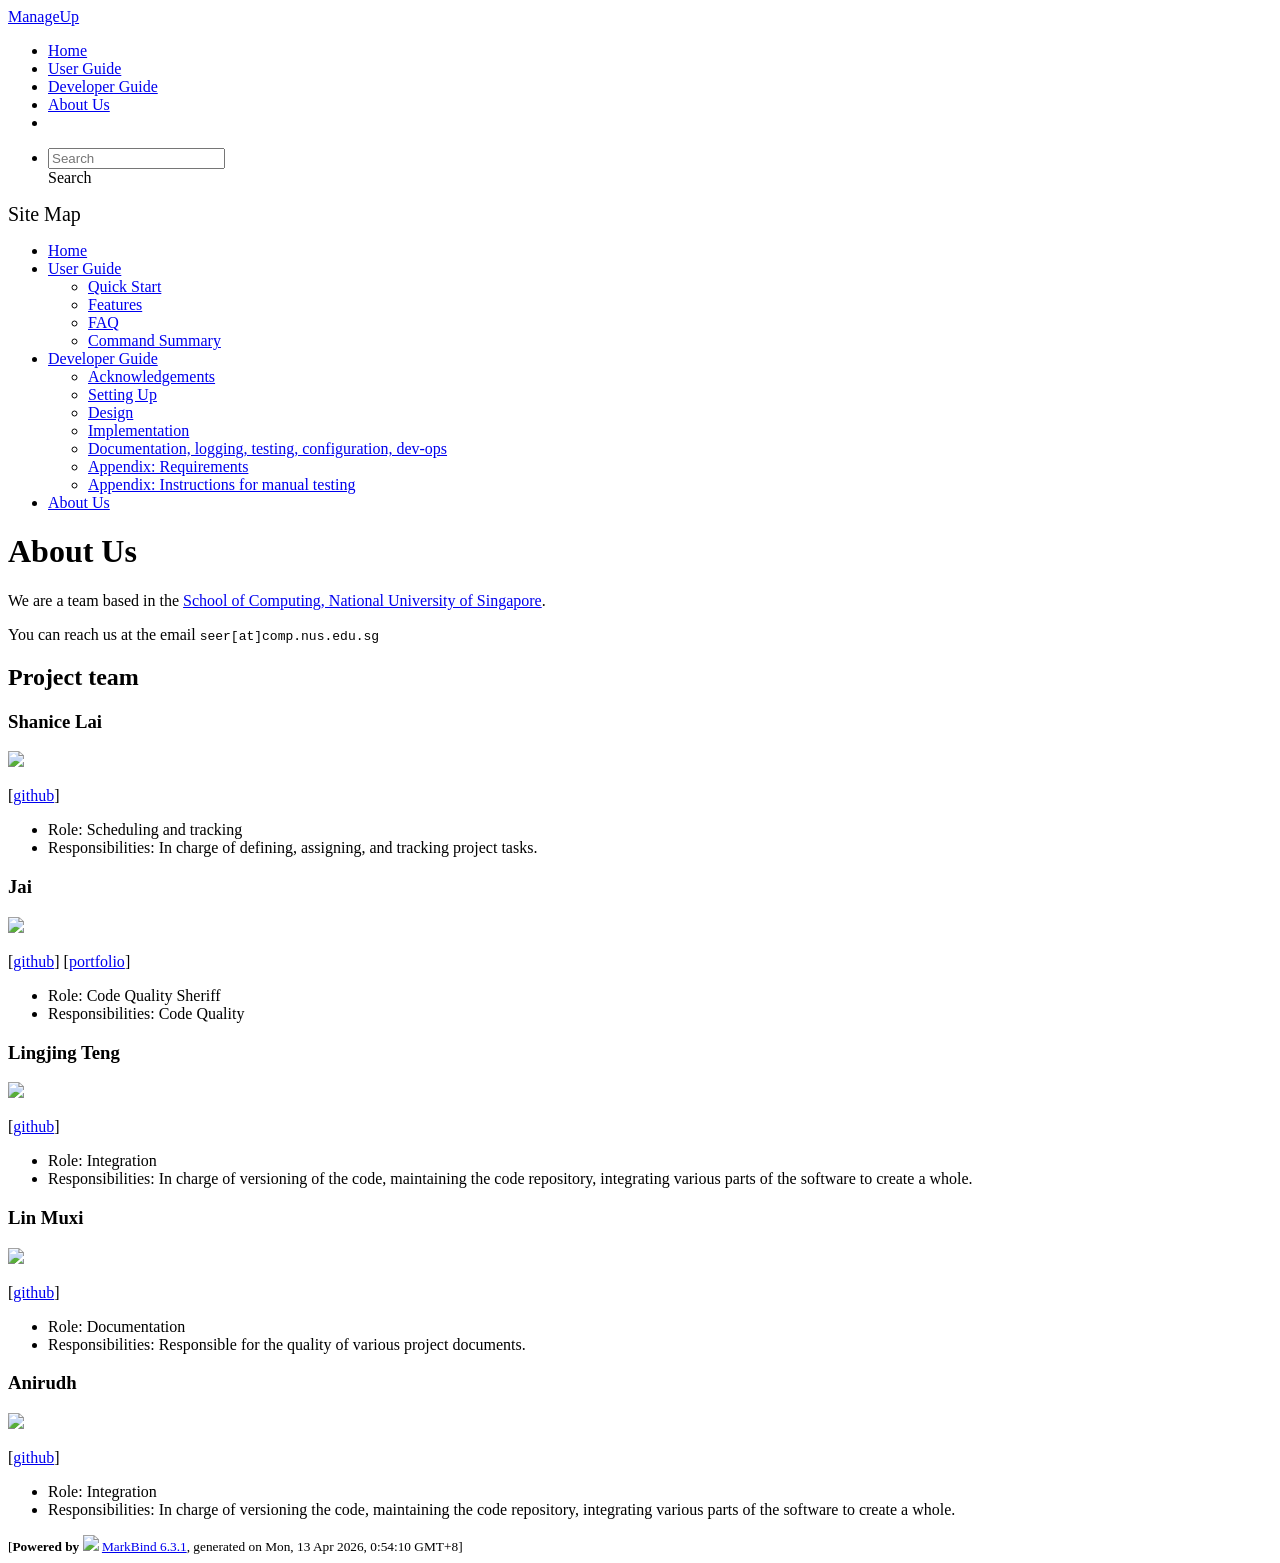
==== commit a42b2da2: "deploy: 5471afc08ed2bdc9c9ca02c921d7d3bb99c0a6a6" ====
--- a/AboutUs.html
+++ b/AboutUs.html
@@ -13,7 +13,7 @@
 </script>
 <body  data-code-theme="light">
 <div id="app"><!--[--><header sticky><div data-v-26aac3dc><nav class="navbar navbar-expand-md d-print-none navbar-dark bg-dark" data-v-26aac3dc><div class="container-fluid" data-v-26aac3dc><div class="navbar-left" data-v-26aac3dc><!--[--><a href="/tp/index.html" title="Home" class="navbar-brand">ManageUp</a><!--]--></div><div class="navbar-default" data-v-26aac3dc><ul class="navbar-nav me-auto mt-2 mt-lg-0" data-v-26aac3dc><!--[--> <li><a href="/tp/index.html" class="nav-link">Home</a></li> <li><a href="/tp/UserGuide.html" class="nav-link">User Guide</a></li> <li><a href="/tp/DeveloperGuide.html" class="nav-link">Developer Guide</a></li> <li><a href="/tp/AboutUs.html" class="nav-link">About Us</a></li> <li><a href="https://github.com/se-edu/addressbook-level3" target="_blank" class="nav-link"><span><span aria-hidden="true" class="fab fa-github"></span></span></a></li> <!--]--></ul></div><ul class="navbar-nav navbar-right" data-v-26aac3dc><!--[--><li><form class="navbar-form"><div style="position:relative;" class="dropdown" data-v-00e26d0a><!--[--><input value="" data-bs-toggle="dropdown" type="text" class="form-control" placeholder="Search" autocomplete="off" data-v-00e26d0a><div class="form-control placeholder-div-hidden" data-v-00e26d0a>Search</div><!--]--><ul class="dropdown-menu search-dropdown-menu dropdown-menu-hidden dropdown-menu-end" data-v-00e26d0a><!--[--><!--]--></ul></div></form></li><!--]--></ul></div></nav><div style="display:none;" class="lower-navbar-container" data-v-26aac3dc><!--[--><!----><!----><!--]--></div></div></header> <div id="flex-body"><nav id="site-nav" data-v-6b1b63d2><!--[--><div class="site-nav-top"><div class="fw-bold mb-2" style="font-size:1.25rem;">Site Map</div></div> <div class="nav-component slim-scroll"><div class="site-nav-root"><!--[--><ul class="site-nav-list site-nav-list-root" data-v-6b1b63d2><!--[--><li><div class="site-nav-default-list-item site-nav-list-item-0" onclick="handleSiteNavClick(this)"><a href="/tp/index.html">Home</a></div></li> <li><div class="site-nav-default-list-item site-nav-list-item-0" onclick="handleSiteNavClick(this)"><a href="/tp/UserGuide.html">User Guide</a> <div class="site-nav-dropdown-btn-container"><i class="site-nav-dropdown-btn-icon site-nav-rotate-icon" onclick="handleSiteNavClick(this.parentNode.parentNode, false); event.stopPropagation();"><span class="glyphicon glyphicon-menu-down" aria-hidden="true"></span></i></div></div><ul class="site-nav-dropdown-container site-nav-dropdown-container-open site-nav-list"><li><div class="site-nav-default-list-item site-nav-list-item-1" onclick="handleSiteNavClick(this)"><a href="/tp/UserGuide.html#quick-start">Quick Start</a></div></li> <li><div class="site-nav-default-list-item site-nav-list-item-1" onclick="handleSiteNavClick(this)"><a href="/tp/UserGuide.html#features">Features</a></div></li> <li><div class="site-nav-default-list-item site-nav-list-item-1" onclick="handleSiteNavClick(this)"><a href="/tp/UserGuide.html#faq">FAQ</a></div></li> <li><div class="site-nav-default-list-item site-nav-list-item-1" onclick="handleSiteNavClick(this)"><a href="/tp/UserGuide.html#faq">Command Summary</a></div></li></ul></li> <li><div class="site-nav-default-list-item site-nav-list-item-0" onclick="handleSiteNavClick(this)"><a href="/tp/DeveloperGuide.html">Developer Guide</a> <div class="site-nav-dropdown-btn-container"><i class="site-nav-dropdown-btn-icon site-nav-rotate-icon" onclick="handleSiteNavClick(this.parentNode.parentNode, false); event.stopPropagation();"><span class="glyphicon glyphicon-menu-down" aria-hidden="true"></span></i></div></div><ul class="site-nav-dropdown-container site-nav-dropdown-container-open site-nav-list"><li><div class="site-nav-default-list-item site-nav-list-item-1" onclick="handleSiteNavClick(this)"><a href="/tp/DeveloperGuide.html#acknowledgements">Acknowledgements</a></div></li> <li><div class="site-nav-default-list-item site-nav-list-item-1" onclick="handleSiteNavClick(this)"><a href="/tp/DeveloperGuide.html#setting-up-getting-started">Setting Up</a></div></li> <li><div class="site-nav-default-list-item site-nav-list-item-1" onclick="handleSiteNavClick(this)"><a href="/tp/DeveloperGuide.html#design">Design</a></div></li> <li><div class="site-nav-default-list-item site-nav-list-item-1" onclick="handleSiteNavClick(this)"><a href="/tp/DeveloperGuide.html#implementation">Implementation</a></div></li> <li><div class="site-nav-default-list-item site-nav-list-item-1" onclick="handleSiteNavClick(this)"><a href="/tp/DeveloperGuide.html#documentation-logging-testing-configuration-dev-ops">Documentation, logging, testing, configuration, dev-ops</a></div></li> <li><div class="site-nav-default-list-item site-nav-list-item-1" onclick="handleSiteNavClick(this)"><a href="/tp/DeveloperGuide.html#appendix-requirements">Appendix: Requirements</a></div></li> <li><div class="site-nav-default-list-item site-nav-list-item-1" onclick="handleSiteNavClick(this)"><a href="/tp/DeveloperGuide.html#appendix-instructions-for-manual-testing">Appendix: Instructions for manual testing</a></div></li></ul></li> <li><div class="site-nav-default-list-item site-nav-list-item-0" onclick="handleSiteNavClick(this)"><a href="/tp/AboutUs.html">About Us</a></div></li><!--]--><!--v-if--></ul><!--]--></div></div><!--]--><!--v-if--></nav> <div id="content-wrapper"><h1 id="about-us">About Us<a class="fa fa-anchor" href="#about-us" onclick="event.stopPropagation()"></a></h1> <p>We are a team based in the <a href="http://www.comp.nus.edu.sg">School of Computing, National University of Singapore</a>.</p> <p>You can reach us at the email <code class="hljs inline no-lang">seer[at]comp.nus.edu.sg</code></p> <h2 id="project-team">Project team<a class="fa fa-anchor" href="#project-team" onclick="event.stopPropagation()"></a></h2> <h3 id="shanice-lai">Shanice Lai<a class="fa fa-anchor" href="#shanice-lai" onclick="event.stopPropagation()"></a></h3> <img src="/tp/images/print-shanice.png" width="200px"> <p>[<a href="https://github.com/print-shanice">github</a>]</p> <ul><li>Role: Scheduling and tracking</li> <li>Responsibilities: In charge of defining, assigning, and tracking project tasks.</li></ul> <h3 id="jai">Jai<a class="fa fa-anchor" href="#jai" onclick="event.stopPropagation()"></a></h3> <img src="/tp/images/jaiwalker01.png" width="250px"> <p>[<a href="http://github.com/jaiwalker01">github</a>]
-[<a href="/tp/team/johndoe.html">portfolio</a>]</p> <ul><li>Role: Code Quality Sheriff</li> <li>Responsibilities: Code Quality</li></ul> <h3 id="lingjing-teng">Lingjing Teng<a class="fa fa-anchor" href="#lingjing-teng" onclick="event.stopPropagation()"></a></h3> <img src="/tp/images/teng0819.png" width="200px"> <p>[<a href="http://github.com/teng0819">github</a>]</p> <ul><li>Role: Integration</li> <li>Responsibilities: In charge of versioning of the code, maintaining the code repository, integrating various parts of the software to create a whole.</li></ul> <h3 id="lin-muxi">Lin Muxi<a class="fa fa-anchor" href="#lin-muxi" onclick="event.stopPropagation()"></a></h3> <img src="/tp/images/mxxxx23.png" width="200px"> <p>[<a href="http://github.com/mxxxx23">github</a>]</p> <ul><li>Role: Documentation</li> <li>Responsibilities: Responsible for the quality of various project documents.</li></ul> <h3 id="anirudh">Anirudh<a class="fa fa-anchor" href="#anirudh" onclick="event.stopPropagation()"></a></h3> <img src="/tp/images/anir2212.png" width="500px"> <p>[<a href="http://github.com/anir2212">github</a>]</p> <ul><li>Role: Integration</li> <li>Responsibilities: In charge of versioning the code, maintaining the code repository, integrating various parts of the software to create a whole.</li></ul></div> <nav id="page-nav" data-v-6b1b63d2><!--[--><div class="nav-component slim-scroll"></div><!--]--><!--v-if--></nav> <div class="scroll-top-button fa-lg d-print-none" style="display:none;bottom:2%;right:2%;position:fixed;" aria-hidden="true"><!--[--><i class="fas fa-arrow-circle-up"></i><!--]--></div></div> <footer><div class="text-center"><small>[<span><strong>Powered by</strong></span> <img src="https://markbind.org/favicon.ico" width="30"> <a href="https://markbind.org/">MarkBind 6.3.1</a>, generated on Sun, 12 Apr 2026, 15:07:46 GMT+8]</small></div></footer><!--]--></div>
+[<a href="/tp/team/johndoe.html">portfolio</a>]</p> <ul><li>Role: Code Quality Sheriff</li> <li>Responsibilities: Code Quality</li></ul> <h3 id="lingjing-teng">Lingjing Teng<a class="fa fa-anchor" href="#lingjing-teng" onclick="event.stopPropagation()"></a></h3> <img src="/tp/images/teng0819.png" width="200px"> <p>[<a href="http://github.com/teng0819">github</a>]</p> <ul><li>Role: Integration</li> <li>Responsibilities: In charge of versioning of the code, maintaining the code repository, integrating various parts of the software to create a whole.</li></ul> <h3 id="lin-muxi">Lin Muxi<a class="fa fa-anchor" href="#lin-muxi" onclick="event.stopPropagation()"></a></h3> <img src="/tp/images/mxxxx23.png" width="200px"> <p>[<a href="http://github.com/mxxxx23">github</a>]</p> <ul><li>Role: Documentation</li> <li>Responsibilities: Responsible for the quality of various project documents.</li></ul> <h3 id="anirudh">Anirudh<a class="fa fa-anchor" href="#anirudh" onclick="event.stopPropagation()"></a></h3> <img src="/tp/images/anir2212.png" width="500px"> <p>[<a href="http://github.com/anir2212">github</a>]</p> <ul><li>Role: Integration</li> <li>Responsibilities: In charge of versioning the code, maintaining the code repository, integrating various parts of the software to create a whole.</li></ul></div> <nav id="page-nav" data-v-6b1b63d2><!--[--><div class="nav-component slim-scroll"></div><!--]--><!--v-if--></nav> <div class="scroll-top-button fa-lg d-print-none" style="display:none;bottom:2%;right:2%;position:fixed;" aria-hidden="true"><!--[--><i class="fas fa-arrow-circle-up"></i><!--]--></div></div> <footer><div class="text-center"><small>[<span><strong>Powered by</strong></span> <img src="https://markbind.org/favicon.ico" width="30"> <a href="https://markbind.org/">MarkBind 6.3.1</a>, generated on Mon, 13 Apr 2026, 0:54:10 GMT+8]</small></div></footer><!--]--></div>
 </body><script src="/tp/markbind/js/bootstrap-utility.min.js"></script>
 <script src="/tp/markbind/js/polyfill.min.js"></script>
 <script src="/tp/markbind/js/vue.global.prod.min.js"></script>
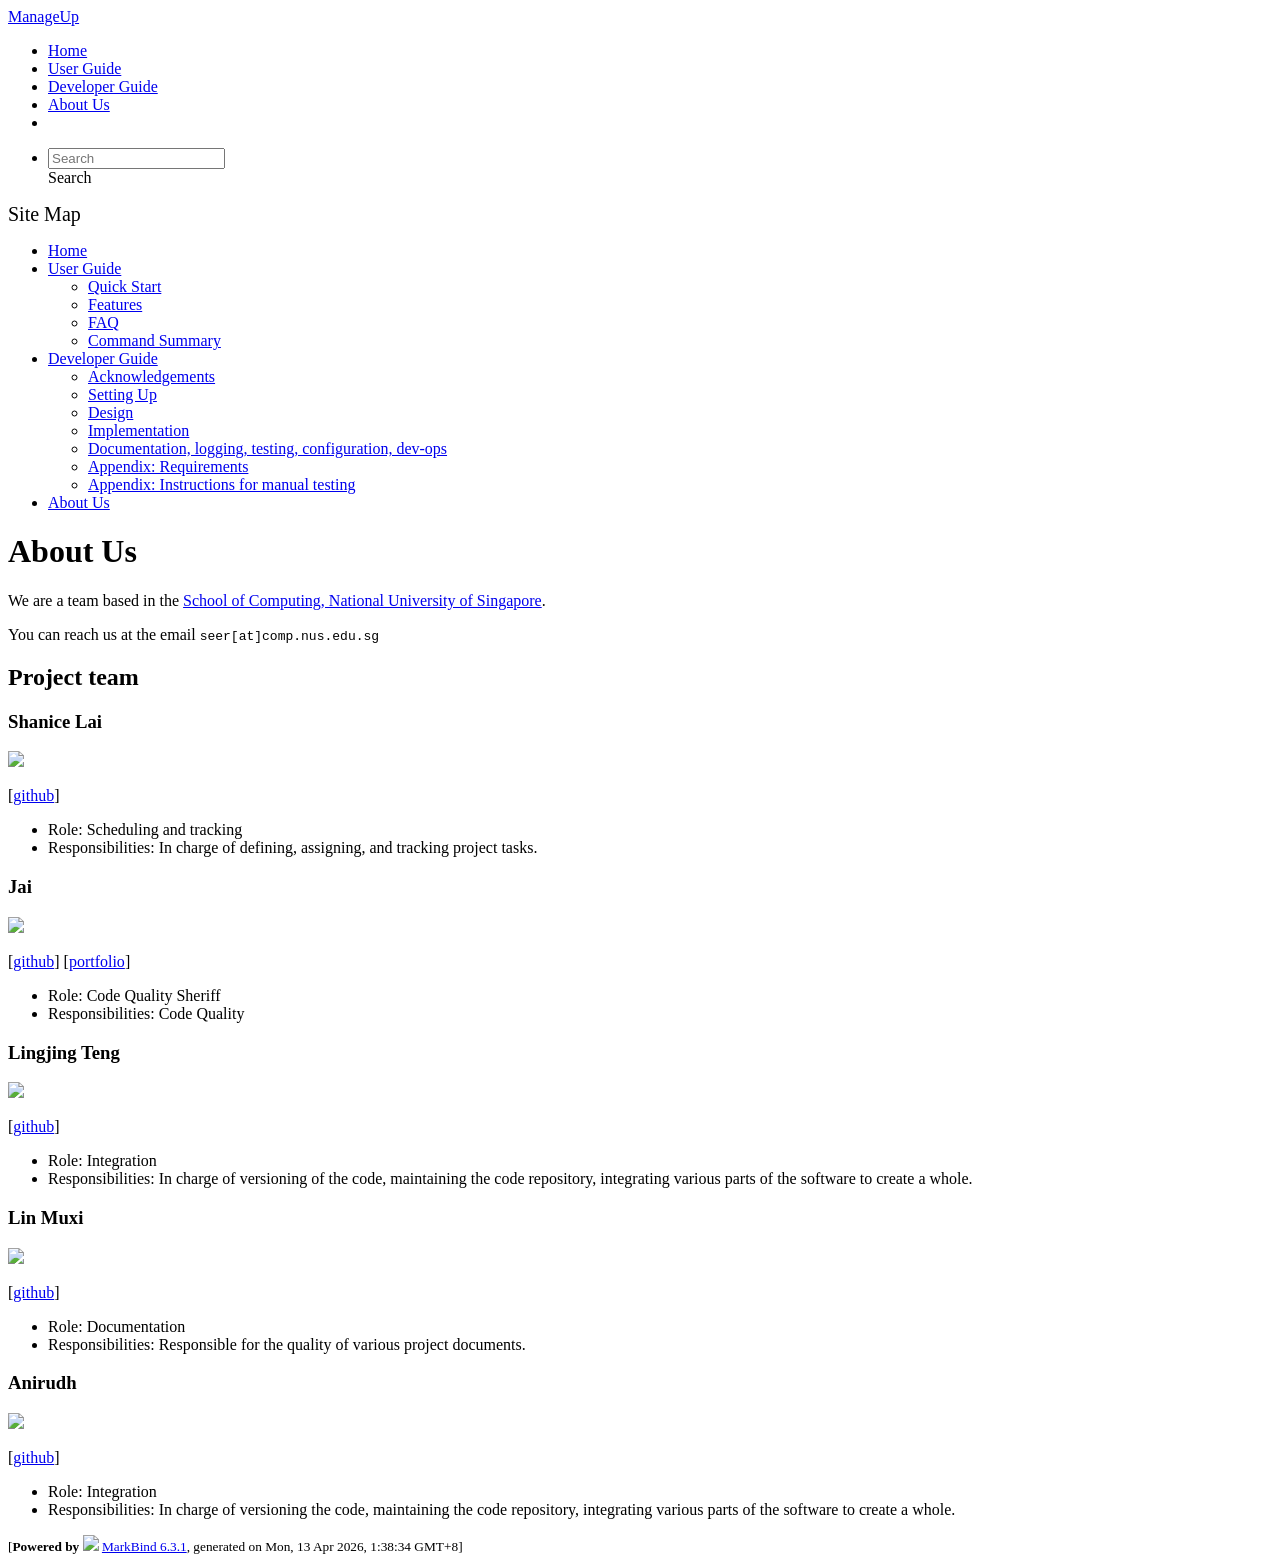
==== commit bd47fd4c: "deploy: 87b4700dc3fa0f0424ad0784b1663ef87446444a" ====
--- a/AboutUs.html
+++ b/AboutUs.html
@@ -13,7 +13,7 @@
 </script>
 <body  data-code-theme="light">
 <div id="app"><!--[--><header sticky><div data-v-26aac3dc><nav class="navbar navbar-expand-md d-print-none navbar-dark bg-dark" data-v-26aac3dc><div class="container-fluid" data-v-26aac3dc><div class="navbar-left" data-v-26aac3dc><!--[--><a href="/tp/index.html" title="Home" class="navbar-brand">ManageUp</a><!--]--></div><div class="navbar-default" data-v-26aac3dc><ul class="navbar-nav me-auto mt-2 mt-lg-0" data-v-26aac3dc><!--[--> <li><a href="/tp/index.html" class="nav-link">Home</a></li> <li><a href="/tp/UserGuide.html" class="nav-link">User Guide</a></li> <li><a href="/tp/DeveloperGuide.html" class="nav-link">Developer Guide</a></li> <li><a href="/tp/AboutUs.html" class="nav-link">About Us</a></li> <li><a href="https://github.com/se-edu/addressbook-level3" target="_blank" class="nav-link"><span><span aria-hidden="true" class="fab fa-github"></span></span></a></li> <!--]--></ul></div><ul class="navbar-nav navbar-right" data-v-26aac3dc><!--[--><li><form class="navbar-form"><div style="position:relative;" class="dropdown" data-v-00e26d0a><!--[--><input value="" data-bs-toggle="dropdown" type="text" class="form-control" placeholder="Search" autocomplete="off" data-v-00e26d0a><div class="form-control placeholder-div-hidden" data-v-00e26d0a>Search</div><!--]--><ul class="dropdown-menu search-dropdown-menu dropdown-menu-hidden dropdown-menu-end" data-v-00e26d0a><!--[--><!--]--></ul></div></form></li><!--]--></ul></div></nav><div style="display:none;" class="lower-navbar-container" data-v-26aac3dc><!--[--><!----><!----><!--]--></div></div></header> <div id="flex-body"><nav id="site-nav" data-v-6b1b63d2><!--[--><div class="site-nav-top"><div class="fw-bold mb-2" style="font-size:1.25rem;">Site Map</div></div> <div class="nav-component slim-scroll"><div class="site-nav-root"><!--[--><ul class="site-nav-list site-nav-list-root" data-v-6b1b63d2><!--[--><li><div class="site-nav-default-list-item site-nav-list-item-0" onclick="handleSiteNavClick(this)"><a href="/tp/index.html">Home</a></div></li> <li><div class="site-nav-default-list-item site-nav-list-item-0" onclick="handleSiteNavClick(this)"><a href="/tp/UserGuide.html">User Guide</a> <div class="site-nav-dropdown-btn-container"><i class="site-nav-dropdown-btn-icon site-nav-rotate-icon" onclick="handleSiteNavClick(this.parentNode.parentNode, false); event.stopPropagation();"><span class="glyphicon glyphicon-menu-down" aria-hidden="true"></span></i></div></div><ul class="site-nav-dropdown-container site-nav-dropdown-container-open site-nav-list"><li><div class="site-nav-default-list-item site-nav-list-item-1" onclick="handleSiteNavClick(this)"><a href="/tp/UserGuide.html#quick-start">Quick Start</a></div></li> <li><div class="site-nav-default-list-item site-nav-list-item-1" onclick="handleSiteNavClick(this)"><a href="/tp/UserGuide.html#features">Features</a></div></li> <li><div class="site-nav-default-list-item site-nav-list-item-1" onclick="handleSiteNavClick(this)"><a href="/tp/UserGuide.html#faq">FAQ</a></div></li> <li><div class="site-nav-default-list-item site-nav-list-item-1" onclick="handleSiteNavClick(this)"><a href="/tp/UserGuide.html#faq">Command Summary</a></div></li></ul></li> <li><div class="site-nav-default-list-item site-nav-list-item-0" onclick="handleSiteNavClick(this)"><a href="/tp/DeveloperGuide.html">Developer Guide</a> <div class="site-nav-dropdown-btn-container"><i class="site-nav-dropdown-btn-icon site-nav-rotate-icon" onclick="handleSiteNavClick(this.parentNode.parentNode, false); event.stopPropagation();"><span class="glyphicon glyphicon-menu-down" aria-hidden="true"></span></i></div></div><ul class="site-nav-dropdown-container site-nav-dropdown-container-open site-nav-list"><li><div class="site-nav-default-list-item site-nav-list-item-1" onclick="handleSiteNavClick(this)"><a href="/tp/DeveloperGuide.html#acknowledgements">Acknowledgements</a></div></li> <li><div class="site-nav-default-list-item site-nav-list-item-1" onclick="handleSiteNavClick(this)"><a href="/tp/DeveloperGuide.html#setting-up-getting-started">Setting Up</a></div></li> <li><div class="site-nav-default-list-item site-nav-list-item-1" onclick="handleSiteNavClick(this)"><a href="/tp/DeveloperGuide.html#design">Design</a></div></li> <li><div class="site-nav-default-list-item site-nav-list-item-1" onclick="handleSiteNavClick(this)"><a href="/tp/DeveloperGuide.html#implementation">Implementation</a></div></li> <li><div class="site-nav-default-list-item site-nav-list-item-1" onclick="handleSiteNavClick(this)"><a href="/tp/DeveloperGuide.html#documentation-logging-testing-configuration-dev-ops">Documentation, logging, testing, configuration, dev-ops</a></div></li> <li><div class="site-nav-default-list-item site-nav-list-item-1" onclick="handleSiteNavClick(this)"><a href="/tp/DeveloperGuide.html#appendix-requirements">Appendix: Requirements</a></div></li> <li><div class="site-nav-default-list-item site-nav-list-item-1" onclick="handleSiteNavClick(this)"><a href="/tp/DeveloperGuide.html#appendix-instructions-for-manual-testing">Appendix: Instructions for manual testing</a></div></li></ul></li> <li><div class="site-nav-default-list-item site-nav-list-item-0" onclick="handleSiteNavClick(this)"><a href="/tp/AboutUs.html">About Us</a></div></li><!--]--><!--v-if--></ul><!--]--></div></div><!--]--><!--v-if--></nav> <div id="content-wrapper"><h1 id="about-us">About Us<a class="fa fa-anchor" href="#about-us" onclick="event.stopPropagation()"></a></h1> <p>We are a team based in the <a href="http://www.comp.nus.edu.sg">School of Computing, National University of Singapore</a>.</p> <p>You can reach us at the email <code class="hljs inline no-lang">seer[at]comp.nus.edu.sg</code></p> <h2 id="project-team">Project team<a class="fa fa-anchor" href="#project-team" onclick="event.stopPropagation()"></a></h2> <h3 id="shanice-lai">Shanice Lai<a class="fa fa-anchor" href="#shanice-lai" onclick="event.stopPropagation()"></a></h3> <img src="/tp/images/print-shanice.png" width="200px"> <p>[<a href="https://github.com/print-shanice">github</a>]</p> <ul><li>Role: Scheduling and tracking</li> <li>Responsibilities: In charge of defining, assigning, and tracking project tasks.</li></ul> <h3 id="jai">Jai<a class="fa fa-anchor" href="#jai" onclick="event.stopPropagation()"></a></h3> <img src="/tp/images/jaiwalker01.png" width="250px"> <p>[<a href="http://github.com/jaiwalker01">github</a>]
-[<a href="/tp/team/johndoe.html">portfolio</a>]</p> <ul><li>Role: Code Quality Sheriff</li> <li>Responsibilities: Code Quality</li></ul> <h3 id="lingjing-teng">Lingjing Teng<a class="fa fa-anchor" href="#lingjing-teng" onclick="event.stopPropagation()"></a></h3> <img src="/tp/images/teng0819.png" width="200px"> <p>[<a href="http://github.com/teng0819">github</a>]</p> <ul><li>Role: Integration</li> <li>Responsibilities: In charge of versioning of the code, maintaining the code repository, integrating various parts of the software to create a whole.</li></ul> <h3 id="lin-muxi">Lin Muxi<a class="fa fa-anchor" href="#lin-muxi" onclick="event.stopPropagation()"></a></h3> <img src="/tp/images/mxxxx23.png" width="200px"> <p>[<a href="http://github.com/mxxxx23">github</a>]</p> <ul><li>Role: Documentation</li> <li>Responsibilities: Responsible for the quality of various project documents.</li></ul> <h3 id="anirudh">Anirudh<a class="fa fa-anchor" href="#anirudh" onclick="event.stopPropagation()"></a></h3> <img src="/tp/images/anir2212.png" width="500px"> <p>[<a href="http://github.com/anir2212">github</a>]</p> <ul><li>Role: Integration</li> <li>Responsibilities: In charge of versioning the code, maintaining the code repository, integrating various parts of the software to create a whole.</li></ul></div> <nav id="page-nav" data-v-6b1b63d2><!--[--><div class="nav-component slim-scroll"></div><!--]--><!--v-if--></nav> <div class="scroll-top-button fa-lg d-print-none" style="display:none;bottom:2%;right:2%;position:fixed;" aria-hidden="true"><!--[--><i class="fas fa-arrow-circle-up"></i><!--]--></div></div> <footer><div class="text-center"><small>[<span><strong>Powered by</strong></span> <img src="https://markbind.org/favicon.ico" width="30"> <a href="https://markbind.org/">MarkBind 6.3.1</a>, generated on Mon, 13 Apr 2026, 0:54:10 GMT+8]</small></div></footer><!--]--></div>
+[<a href="/tp/team/johndoe.html">portfolio</a>]</p> <ul><li>Role: Code Quality Sheriff</li> <li>Responsibilities: Code Quality</li></ul> <h3 id="lingjing-teng">Lingjing Teng<a class="fa fa-anchor" href="#lingjing-teng" onclick="event.stopPropagation()"></a></h3> <img src="/tp/images/teng0819.png" width="200px"> <p>[<a href="http://github.com/teng0819">github</a>]</p> <ul><li>Role: Integration</li> <li>Responsibilities: In charge of versioning of the code, maintaining the code repository, integrating various parts of the software to create a whole.</li></ul> <h3 id="lin-muxi">Lin Muxi<a class="fa fa-anchor" href="#lin-muxi" onclick="event.stopPropagation()"></a></h3> <img src="/tp/images/mxxxx23.png" width="200px"> <p>[<a href="http://github.com/mxxxx23">github</a>]</p> <ul><li>Role: Documentation</li> <li>Responsibilities: Responsible for the quality of various project documents.</li></ul> <h3 id="anirudh">Anirudh<a class="fa fa-anchor" href="#anirudh" onclick="event.stopPropagation()"></a></h3> <img src="/tp/images/anir2212.png" width="500px"> <p>[<a href="http://github.com/anir2212">github</a>]</p> <ul><li>Role: Integration</li> <li>Responsibilities: In charge of versioning the code, maintaining the code repository, integrating various parts of the software to create a whole.</li></ul></div> <nav id="page-nav" data-v-6b1b63d2><!--[--><div class="nav-component slim-scroll"></div><!--]--><!--v-if--></nav> <div class="scroll-top-button fa-lg d-print-none" style="display:none;bottom:2%;right:2%;position:fixed;" aria-hidden="true"><!--[--><i class="fas fa-arrow-circle-up"></i><!--]--></div></div> <footer><div class="text-center"><small>[<span><strong>Powered by</strong></span> <img src="https://markbind.org/favicon.ico" width="30"> <a href="https://markbind.org/">MarkBind 6.3.1</a>, generated on Mon, 13 Apr 2026, 1:38:34 GMT+8]</small></div></footer><!--]--></div>
 </body><script src="/tp/markbind/js/bootstrap-utility.min.js"></script>
 <script src="/tp/markbind/js/polyfill.min.js"></script>
 <script src="/tp/markbind/js/vue.global.prod.min.js"></script>
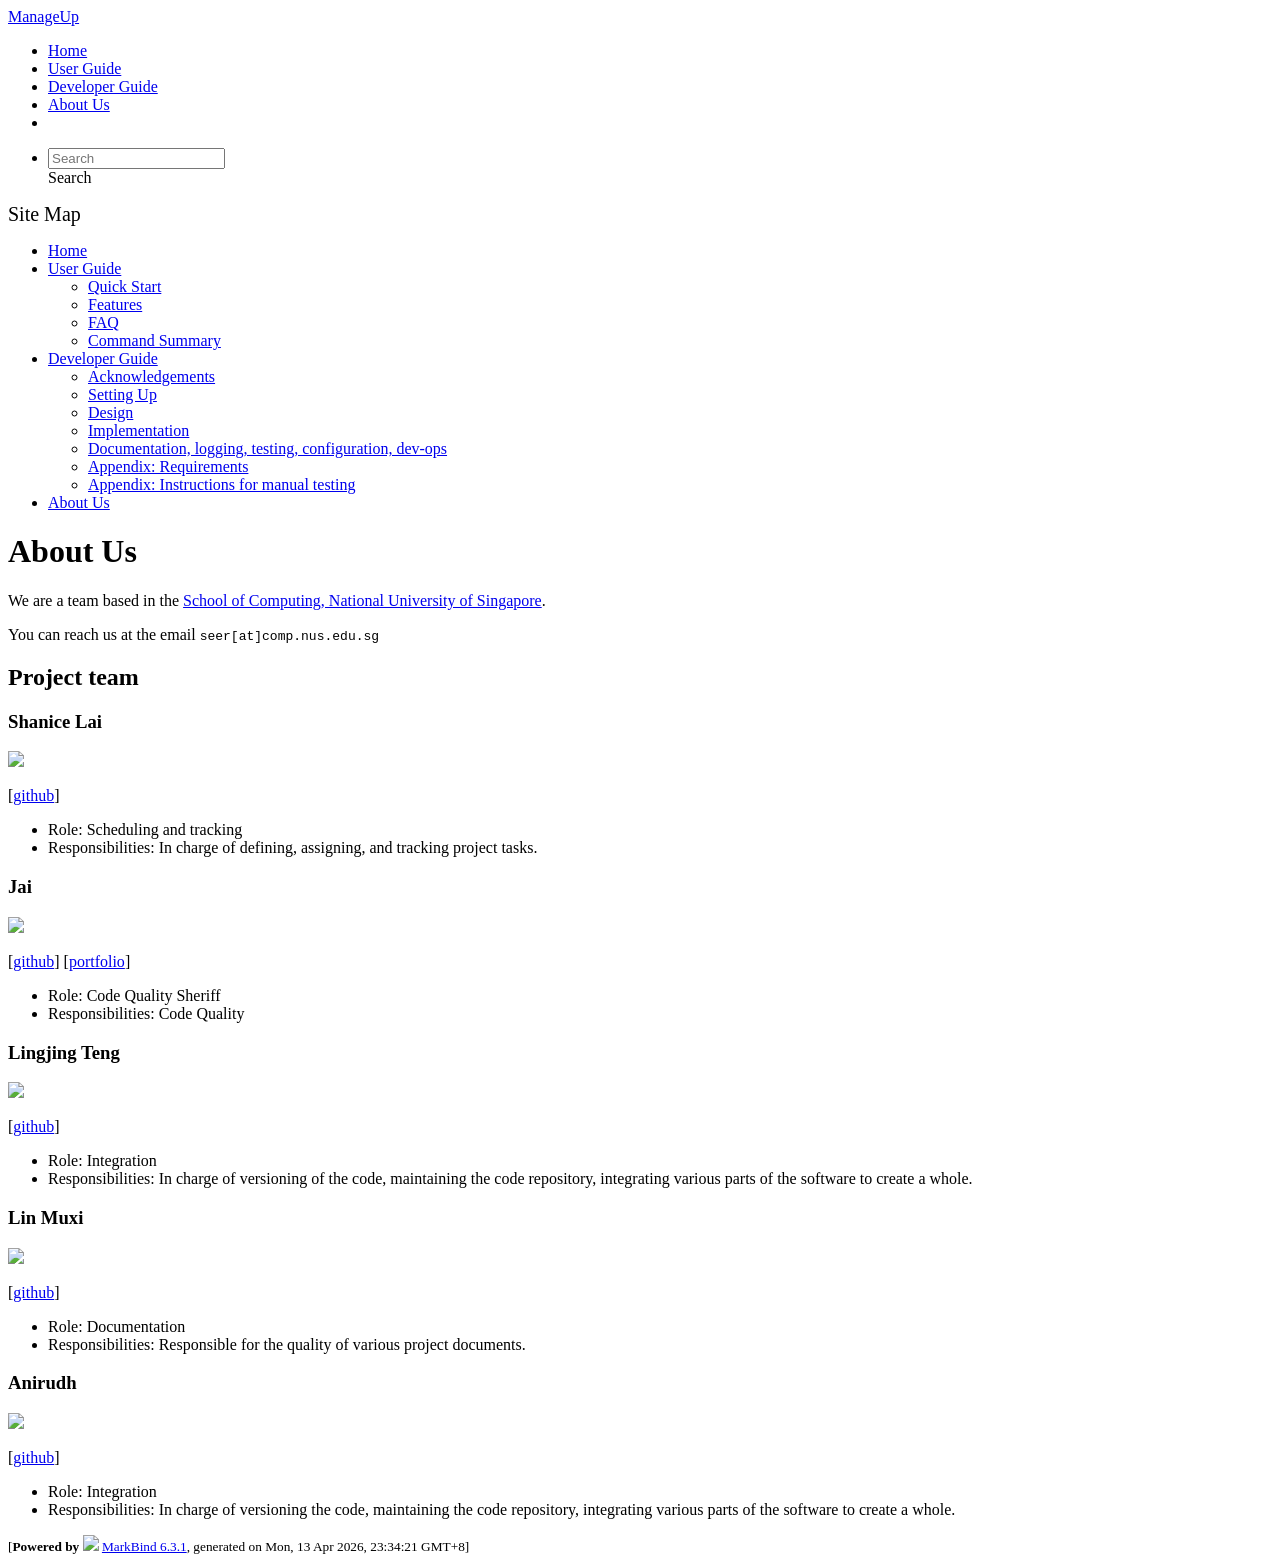
==== commit 42e653af: "deploy: 89c171c3f9b454fce530bfc84d8baa799366d70d" ====
--- a/AboutUs.html
+++ b/AboutUs.html
@@ -13,7 +13,7 @@
 </script>
 <body  data-code-theme="light">
 <div id="app"><!--[--><header sticky><div data-v-26aac3dc><nav class="navbar navbar-expand-md d-print-none navbar-dark bg-dark" data-v-26aac3dc><div class="container-fluid" data-v-26aac3dc><div class="navbar-left" data-v-26aac3dc><!--[--><a href="/tp/index.html" title="Home" class="navbar-brand">ManageUp</a><!--]--></div><div class="navbar-default" data-v-26aac3dc><ul class="navbar-nav me-auto mt-2 mt-lg-0" data-v-26aac3dc><!--[--> <li><a href="/tp/index.html" class="nav-link">Home</a></li> <li><a href="/tp/UserGuide.html" class="nav-link">User Guide</a></li> <li><a href="/tp/DeveloperGuide.html" class="nav-link">Developer Guide</a></li> <li><a href="/tp/AboutUs.html" class="nav-link">About Us</a></li> <li><a href="https://github.com/se-edu/addressbook-level3" target="_blank" class="nav-link"><span><span aria-hidden="true" class="fab fa-github"></span></span></a></li> <!--]--></ul></div><ul class="navbar-nav navbar-right" data-v-26aac3dc><!--[--><li><form class="navbar-form"><div style="position:relative;" class="dropdown" data-v-00e26d0a><!--[--><input value="" data-bs-toggle="dropdown" type="text" class="form-control" placeholder="Search" autocomplete="off" data-v-00e26d0a><div class="form-control placeholder-div-hidden" data-v-00e26d0a>Search</div><!--]--><ul class="dropdown-menu search-dropdown-menu dropdown-menu-hidden dropdown-menu-end" data-v-00e26d0a><!--[--><!--]--></ul></div></form></li><!--]--></ul></div></nav><div style="display:none;" class="lower-navbar-container" data-v-26aac3dc><!--[--><!----><!----><!--]--></div></div></header> <div id="flex-body"><nav id="site-nav" data-v-6b1b63d2><!--[--><div class="site-nav-top"><div class="fw-bold mb-2" style="font-size:1.25rem;">Site Map</div></div> <div class="nav-component slim-scroll"><div class="site-nav-root"><!--[--><ul class="site-nav-list site-nav-list-root" data-v-6b1b63d2><!--[--><li><div class="site-nav-default-list-item site-nav-list-item-0" onclick="handleSiteNavClick(this)"><a href="/tp/index.html">Home</a></div></li> <li><div class="site-nav-default-list-item site-nav-list-item-0" onclick="handleSiteNavClick(this)"><a href="/tp/UserGuide.html">User Guide</a> <div class="site-nav-dropdown-btn-container"><i class="site-nav-dropdown-btn-icon site-nav-rotate-icon" onclick="handleSiteNavClick(this.parentNode.parentNode, false); event.stopPropagation();"><span class="glyphicon glyphicon-menu-down" aria-hidden="true"></span></i></div></div><ul class="site-nav-dropdown-container site-nav-dropdown-container-open site-nav-list"><li><div class="site-nav-default-list-item site-nav-list-item-1" onclick="handleSiteNavClick(this)"><a href="/tp/UserGuide.html#quick-start">Quick Start</a></div></li> <li><div class="site-nav-default-list-item site-nav-list-item-1" onclick="handleSiteNavClick(this)"><a href="/tp/UserGuide.html#features">Features</a></div></li> <li><div class="site-nav-default-list-item site-nav-list-item-1" onclick="handleSiteNavClick(this)"><a href="/tp/UserGuide.html#faq">FAQ</a></div></li> <li><div class="site-nav-default-list-item site-nav-list-item-1" onclick="handleSiteNavClick(this)"><a href="/tp/UserGuide.html#faq">Command Summary</a></div></li></ul></li> <li><div class="site-nav-default-list-item site-nav-list-item-0" onclick="handleSiteNavClick(this)"><a href="/tp/DeveloperGuide.html">Developer Guide</a> <div class="site-nav-dropdown-btn-container"><i class="site-nav-dropdown-btn-icon site-nav-rotate-icon" onclick="handleSiteNavClick(this.parentNode.parentNode, false); event.stopPropagation();"><span class="glyphicon glyphicon-menu-down" aria-hidden="true"></span></i></div></div><ul class="site-nav-dropdown-container site-nav-dropdown-container-open site-nav-list"><li><div class="site-nav-default-list-item site-nav-list-item-1" onclick="handleSiteNavClick(this)"><a href="/tp/DeveloperGuide.html#acknowledgements">Acknowledgements</a></div></li> <li><div class="site-nav-default-list-item site-nav-list-item-1" onclick="handleSiteNavClick(this)"><a href="/tp/DeveloperGuide.html#setting-up-getting-started">Setting Up</a></div></li> <li><div class="site-nav-default-list-item site-nav-list-item-1" onclick="handleSiteNavClick(this)"><a href="/tp/DeveloperGuide.html#design">Design</a></div></li> <li><div class="site-nav-default-list-item site-nav-list-item-1" onclick="handleSiteNavClick(this)"><a href="/tp/DeveloperGuide.html#implementation">Implementation</a></div></li> <li><div class="site-nav-default-list-item site-nav-list-item-1" onclick="handleSiteNavClick(this)"><a href="/tp/DeveloperGuide.html#documentation-logging-testing-configuration-dev-ops">Documentation, logging, testing, configuration, dev-ops</a></div></li> <li><div class="site-nav-default-list-item site-nav-list-item-1" onclick="handleSiteNavClick(this)"><a href="/tp/DeveloperGuide.html#appendix-requirements">Appendix: Requirements</a></div></li> <li><div class="site-nav-default-list-item site-nav-list-item-1" onclick="handleSiteNavClick(this)"><a href="/tp/DeveloperGuide.html#appendix-instructions-for-manual-testing">Appendix: Instructions for manual testing</a></div></li></ul></li> <li><div class="site-nav-default-list-item site-nav-list-item-0" onclick="handleSiteNavClick(this)"><a href="/tp/AboutUs.html">About Us</a></div></li><!--]--><!--v-if--></ul><!--]--></div></div><!--]--><!--v-if--></nav> <div id="content-wrapper"><h1 id="about-us">About Us<a class="fa fa-anchor" href="#about-us" onclick="event.stopPropagation()"></a></h1> <p>We are a team based in the <a href="http://www.comp.nus.edu.sg">School of Computing, National University of Singapore</a>.</p> <p>You can reach us at the email <code class="hljs inline no-lang">seer[at]comp.nus.edu.sg</code></p> <h2 id="project-team">Project team<a class="fa fa-anchor" href="#project-team" onclick="event.stopPropagation()"></a></h2> <h3 id="shanice-lai">Shanice Lai<a class="fa fa-anchor" href="#shanice-lai" onclick="event.stopPropagation()"></a></h3> <img src="/tp/images/print-shanice.png" width="200px"> <p>[<a href="https://github.com/print-shanice">github</a>]</p> <ul><li>Role: Scheduling and tracking</li> <li>Responsibilities: In charge of defining, assigning, and tracking project tasks.</li></ul> <h3 id="jai">Jai<a class="fa fa-anchor" href="#jai" onclick="event.stopPropagation()"></a></h3> <img src="/tp/images/jaiwalker01.png" width="250px"> <p>[<a href="http://github.com/jaiwalker01">github</a>]
-[<a href="/tp/team/johndoe.html">portfolio</a>]</p> <ul><li>Role: Code Quality Sheriff</li> <li>Responsibilities: Code Quality</li></ul> <h3 id="lingjing-teng">Lingjing Teng<a class="fa fa-anchor" href="#lingjing-teng" onclick="event.stopPropagation()"></a></h3> <img src="/tp/images/teng0819.png" width="200px"> <p>[<a href="http://github.com/teng0819">github</a>]</p> <ul><li>Role: Integration</li> <li>Responsibilities: In charge of versioning of the code, maintaining the code repository, integrating various parts of the software to create a whole.</li></ul> <h3 id="lin-muxi">Lin Muxi<a class="fa fa-anchor" href="#lin-muxi" onclick="event.stopPropagation()"></a></h3> <img src="/tp/images/mxxxx23.png" width="200px"> <p>[<a href="http://github.com/mxxxx23">github</a>]</p> <ul><li>Role: Documentation</li> <li>Responsibilities: Responsible for the quality of various project documents.</li></ul> <h3 id="anirudh">Anirudh<a class="fa fa-anchor" href="#anirudh" onclick="event.stopPropagation()"></a></h3> <img src="/tp/images/anir2212.png" width="500px"> <p>[<a href="http://github.com/anir2212">github</a>]</p> <ul><li>Role: Integration</li> <li>Responsibilities: In charge of versioning the code, maintaining the code repository, integrating various parts of the software to create a whole.</li></ul></div> <nav id="page-nav" data-v-6b1b63d2><!--[--><div class="nav-component slim-scroll"></div><!--]--><!--v-if--></nav> <div class="scroll-top-button fa-lg d-print-none" style="display:none;bottom:2%;right:2%;position:fixed;" aria-hidden="true"><!--[--><i class="fas fa-arrow-circle-up"></i><!--]--></div></div> <footer><div class="text-center"><small>[<span><strong>Powered by</strong></span> <img src="https://markbind.org/favicon.ico" width="30"> <a href="https://markbind.org/">MarkBind 6.3.1</a>, generated on Mon, 13 Apr 2026, 1:38:34 GMT+8]</small></div></footer><!--]--></div>
+[<a href="/tp/team/johndoe.html">portfolio</a>]</p> <ul><li>Role: Code Quality Sheriff</li> <li>Responsibilities: Code Quality</li></ul> <h3 id="lingjing-teng">Lingjing Teng<a class="fa fa-anchor" href="#lingjing-teng" onclick="event.stopPropagation()"></a></h3> <img src="/tp/images/teng0819.png" width="200px"> <p>[<a href="http://github.com/teng0819">github</a>]</p> <ul><li>Role: Integration</li> <li>Responsibilities: In charge of versioning of the code, maintaining the code repository, integrating various parts of the software to create a whole.</li></ul> <h3 id="lin-muxi">Lin Muxi<a class="fa fa-anchor" href="#lin-muxi" onclick="event.stopPropagation()"></a></h3> <img src="/tp/images/mxxxx23.png" width="200px"> <p>[<a href="http://github.com/mxxxx23">github</a>]</p> <ul><li>Role: Documentation</li> <li>Responsibilities: Responsible for the quality of various project documents.</li></ul> <h3 id="anirudh">Anirudh<a class="fa fa-anchor" href="#anirudh" onclick="event.stopPropagation()"></a></h3> <img src="/tp/images/anir2212.png" width="500px"> <p>[<a href="http://github.com/anir2212">github</a>]</p> <ul><li>Role: Integration</li> <li>Responsibilities: In charge of versioning the code, maintaining the code repository, integrating various parts of the software to create a whole.</li></ul></div> <nav id="page-nav" data-v-6b1b63d2><!--[--><div class="nav-component slim-scroll"></div><!--]--><!--v-if--></nav> <div class="scroll-top-button fa-lg d-print-none" style="display:none;bottom:2%;right:2%;position:fixed;" aria-hidden="true"><!--[--><i class="fas fa-arrow-circle-up"></i><!--]--></div></div> <footer><div class="text-center"><small>[<span><strong>Powered by</strong></span> <img src="https://markbind.org/favicon.ico" width="30"> <a href="https://markbind.org/">MarkBind 6.3.1</a>, generated on Mon, 13 Apr 2026, 23:34:21 GMT+8]</small></div></footer><!--]--></div>
 </body><script src="/tp/markbind/js/bootstrap-utility.min.js"></script>
 <script src="/tp/markbind/js/polyfill.min.js"></script>
 <script src="/tp/markbind/js/vue.global.prod.min.js"></script>
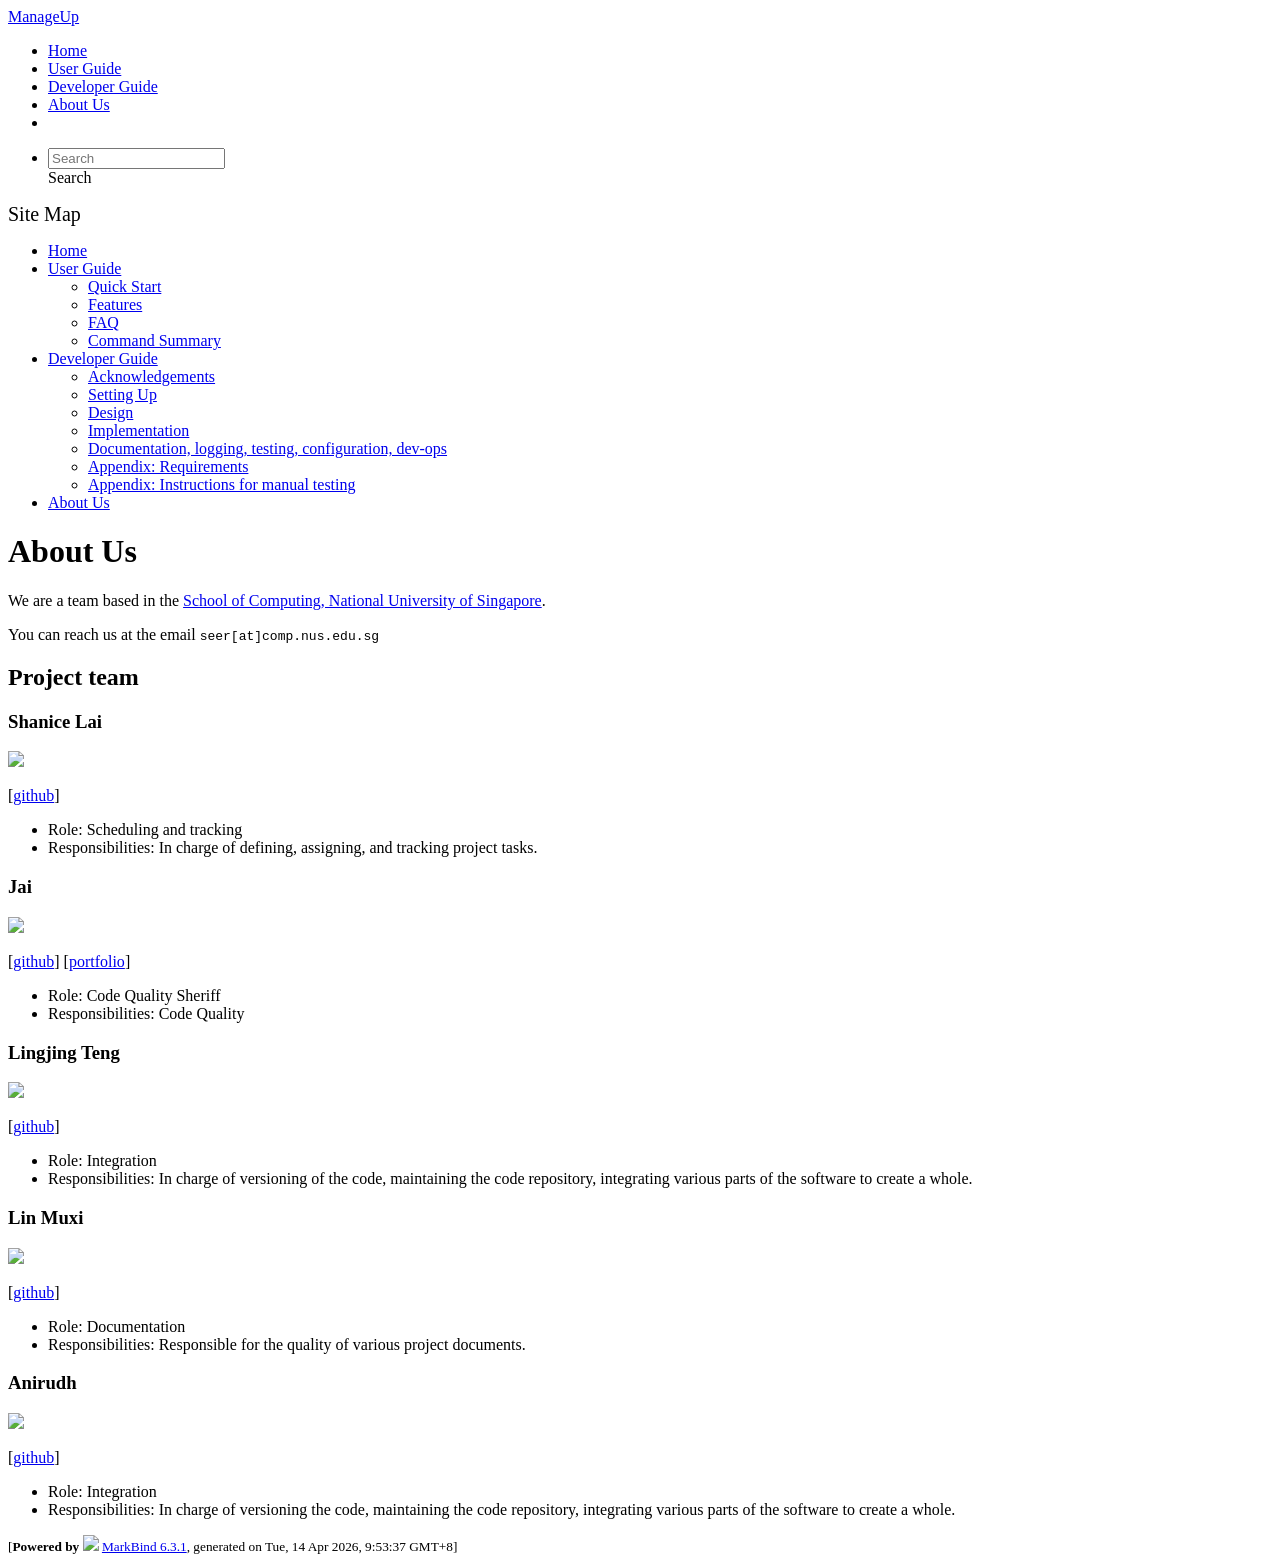
==== commit 176a4bba: "deploy: 5847ba0fb312358fabdb32b6e09eea14533cafa6" ====
--- a/AboutUs.html
+++ b/AboutUs.html
@@ -13,7 +13,7 @@
 </script>
 <body  data-code-theme="light">
 <div id="app"><!--[--><header sticky><div data-v-26aac3dc><nav class="navbar navbar-expand-md d-print-none navbar-dark bg-dark" data-v-26aac3dc><div class="container-fluid" data-v-26aac3dc><div class="navbar-left" data-v-26aac3dc><!--[--><a href="/tp/index.html" title="Home" class="navbar-brand">ManageUp</a><!--]--></div><div class="navbar-default" data-v-26aac3dc><ul class="navbar-nav me-auto mt-2 mt-lg-0" data-v-26aac3dc><!--[--> <li><a href="/tp/index.html" class="nav-link">Home</a></li> <li><a href="/tp/UserGuide.html" class="nav-link">User Guide</a></li> <li><a href="/tp/DeveloperGuide.html" class="nav-link">Developer Guide</a></li> <li><a href="/tp/AboutUs.html" class="nav-link">About Us</a></li> <li><a href="https://github.com/se-edu/addressbook-level3" target="_blank" class="nav-link"><span><span aria-hidden="true" class="fab fa-github"></span></span></a></li> <!--]--></ul></div><ul class="navbar-nav navbar-right" data-v-26aac3dc><!--[--><li><form class="navbar-form"><div style="position:relative;" class="dropdown" data-v-00e26d0a><!--[--><input value="" data-bs-toggle="dropdown" type="text" class="form-control" placeholder="Search" autocomplete="off" data-v-00e26d0a><div class="form-control placeholder-div-hidden" data-v-00e26d0a>Search</div><!--]--><ul class="dropdown-menu search-dropdown-menu dropdown-menu-hidden dropdown-menu-end" data-v-00e26d0a><!--[--><!--]--></ul></div></form></li><!--]--></ul></div></nav><div style="display:none;" class="lower-navbar-container" data-v-26aac3dc><!--[--><!----><!----><!--]--></div></div></header> <div id="flex-body"><nav id="site-nav" data-v-6b1b63d2><!--[--><div class="site-nav-top"><div class="fw-bold mb-2" style="font-size:1.25rem;">Site Map</div></div> <div class="nav-component slim-scroll"><div class="site-nav-root"><!--[--><ul class="site-nav-list site-nav-list-root" data-v-6b1b63d2><!--[--><li><div class="site-nav-default-list-item site-nav-list-item-0" onclick="handleSiteNavClick(this)"><a href="/tp/index.html">Home</a></div></li> <li><div class="site-nav-default-list-item site-nav-list-item-0" onclick="handleSiteNavClick(this)"><a href="/tp/UserGuide.html">User Guide</a> <div class="site-nav-dropdown-btn-container"><i class="site-nav-dropdown-btn-icon site-nav-rotate-icon" onclick="handleSiteNavClick(this.parentNode.parentNode, false); event.stopPropagation();"><span class="glyphicon glyphicon-menu-down" aria-hidden="true"></span></i></div></div><ul class="site-nav-dropdown-container site-nav-dropdown-container-open site-nav-list"><li><div class="site-nav-default-list-item site-nav-list-item-1" onclick="handleSiteNavClick(this)"><a href="/tp/UserGuide.html#quick-start">Quick Start</a></div></li> <li><div class="site-nav-default-list-item site-nav-list-item-1" onclick="handleSiteNavClick(this)"><a href="/tp/UserGuide.html#features">Features</a></div></li> <li><div class="site-nav-default-list-item site-nav-list-item-1" onclick="handleSiteNavClick(this)"><a href="/tp/UserGuide.html#faq">FAQ</a></div></li> <li><div class="site-nav-default-list-item site-nav-list-item-1" onclick="handleSiteNavClick(this)"><a href="/tp/UserGuide.html#faq">Command Summary</a></div></li></ul></li> <li><div class="site-nav-default-list-item site-nav-list-item-0" onclick="handleSiteNavClick(this)"><a href="/tp/DeveloperGuide.html">Developer Guide</a> <div class="site-nav-dropdown-btn-container"><i class="site-nav-dropdown-btn-icon site-nav-rotate-icon" onclick="handleSiteNavClick(this.parentNode.parentNode, false); event.stopPropagation();"><span class="glyphicon glyphicon-menu-down" aria-hidden="true"></span></i></div></div><ul class="site-nav-dropdown-container site-nav-dropdown-container-open site-nav-list"><li><div class="site-nav-default-list-item site-nav-list-item-1" onclick="handleSiteNavClick(this)"><a href="/tp/DeveloperGuide.html#acknowledgements">Acknowledgements</a></div></li> <li><div class="site-nav-default-list-item site-nav-list-item-1" onclick="handleSiteNavClick(this)"><a href="/tp/DeveloperGuide.html#setting-up-getting-started">Setting Up</a></div></li> <li><div class="site-nav-default-list-item site-nav-list-item-1" onclick="handleSiteNavClick(this)"><a href="/tp/DeveloperGuide.html#design">Design</a></div></li> <li><div class="site-nav-default-list-item site-nav-list-item-1" onclick="handleSiteNavClick(this)"><a href="/tp/DeveloperGuide.html#implementation">Implementation</a></div></li> <li><div class="site-nav-default-list-item site-nav-list-item-1" onclick="handleSiteNavClick(this)"><a href="/tp/DeveloperGuide.html#documentation-logging-testing-configuration-dev-ops">Documentation, logging, testing, configuration, dev-ops</a></div></li> <li><div class="site-nav-default-list-item site-nav-list-item-1" onclick="handleSiteNavClick(this)"><a href="/tp/DeveloperGuide.html#appendix-requirements">Appendix: Requirements</a></div></li> <li><div class="site-nav-default-list-item site-nav-list-item-1" onclick="handleSiteNavClick(this)"><a href="/tp/DeveloperGuide.html#appendix-instructions-for-manual-testing">Appendix: Instructions for manual testing</a></div></li></ul></li> <li><div class="site-nav-default-list-item site-nav-list-item-0" onclick="handleSiteNavClick(this)"><a href="/tp/AboutUs.html">About Us</a></div></li><!--]--><!--v-if--></ul><!--]--></div></div><!--]--><!--v-if--></nav> <div id="content-wrapper"><h1 id="about-us">About Us<a class="fa fa-anchor" href="#about-us" onclick="event.stopPropagation()"></a></h1> <p>We are a team based in the <a href="http://www.comp.nus.edu.sg">School of Computing, National University of Singapore</a>.</p> <p>You can reach us at the email <code class="hljs inline no-lang">seer[at]comp.nus.edu.sg</code></p> <h2 id="project-team">Project team<a class="fa fa-anchor" href="#project-team" onclick="event.stopPropagation()"></a></h2> <h3 id="shanice-lai">Shanice Lai<a class="fa fa-anchor" href="#shanice-lai" onclick="event.stopPropagation()"></a></h3> <img src="/tp/images/print-shanice.png" width="200px"> <p>[<a href="https://github.com/print-shanice">github</a>]</p> <ul><li>Role: Scheduling and tracking</li> <li>Responsibilities: In charge of defining, assigning, and tracking project tasks.</li></ul> <h3 id="jai">Jai<a class="fa fa-anchor" href="#jai" onclick="event.stopPropagation()"></a></h3> <img src="/tp/images/jaiwalker01.png" width="250px"> <p>[<a href="http://github.com/jaiwalker01">github</a>]
-[<a href="/tp/team/johndoe.html">portfolio</a>]</p> <ul><li>Role: Code Quality Sheriff</li> <li>Responsibilities: Code Quality</li></ul> <h3 id="lingjing-teng">Lingjing Teng<a class="fa fa-anchor" href="#lingjing-teng" onclick="event.stopPropagation()"></a></h3> <img src="/tp/images/teng0819.png" width="200px"> <p>[<a href="http://github.com/teng0819">github</a>]</p> <ul><li>Role: Integration</li> <li>Responsibilities: In charge of versioning of the code, maintaining the code repository, integrating various parts of the software to create a whole.</li></ul> <h3 id="lin-muxi">Lin Muxi<a class="fa fa-anchor" href="#lin-muxi" onclick="event.stopPropagation()"></a></h3> <img src="/tp/images/mxxxx23.png" width="200px"> <p>[<a href="http://github.com/mxxxx23">github</a>]</p> <ul><li>Role: Documentation</li> <li>Responsibilities: Responsible for the quality of various project documents.</li></ul> <h3 id="anirudh">Anirudh<a class="fa fa-anchor" href="#anirudh" onclick="event.stopPropagation()"></a></h3> <img src="/tp/images/anir2212.png" width="500px"> <p>[<a href="http://github.com/anir2212">github</a>]</p> <ul><li>Role: Integration</li> <li>Responsibilities: In charge of versioning the code, maintaining the code repository, integrating various parts of the software to create a whole.</li></ul></div> <nav id="page-nav" data-v-6b1b63d2><!--[--><div class="nav-component slim-scroll"></div><!--]--><!--v-if--></nav> <div class="scroll-top-button fa-lg d-print-none" style="display:none;bottom:2%;right:2%;position:fixed;" aria-hidden="true"><!--[--><i class="fas fa-arrow-circle-up"></i><!--]--></div></div> <footer><div class="text-center"><small>[<span><strong>Powered by</strong></span> <img src="https://markbind.org/favicon.ico" width="30"> <a href="https://markbind.org/">MarkBind 6.3.1</a>, generated on Mon, 13 Apr 2026, 23:34:21 GMT+8]</small></div></footer><!--]--></div>
+[<a href="/tp/team/johndoe.html">portfolio</a>]</p> <ul><li>Role: Code Quality Sheriff</li> <li>Responsibilities: Code Quality</li></ul> <h3 id="lingjing-teng">Lingjing Teng<a class="fa fa-anchor" href="#lingjing-teng" onclick="event.stopPropagation()"></a></h3> <img src="/tp/images/teng0819.png" width="200px"> <p>[<a href="http://github.com/teng0819">github</a>]</p> <ul><li>Role: Integration</li> <li>Responsibilities: In charge of versioning of the code, maintaining the code repository, integrating various parts of the software to create a whole.</li></ul> <h3 id="lin-muxi">Lin Muxi<a class="fa fa-anchor" href="#lin-muxi" onclick="event.stopPropagation()"></a></h3> <img src="/tp/images/mxxxx23.png" width="200px"> <p>[<a href="http://github.com/mxxxx23">github</a>]</p> <ul><li>Role: Documentation</li> <li>Responsibilities: Responsible for the quality of various project documents.</li></ul> <h3 id="anirudh">Anirudh<a class="fa fa-anchor" href="#anirudh" onclick="event.stopPropagation()"></a></h3> <img src="/tp/images/anir2212.png" width="500px"> <p>[<a href="http://github.com/anir2212">github</a>]</p> <ul><li>Role: Integration</li> <li>Responsibilities: In charge of versioning the code, maintaining the code repository, integrating various parts of the software to create a whole.</li></ul></div> <nav id="page-nav" data-v-6b1b63d2><!--[--><div class="nav-component slim-scroll"></div><!--]--><!--v-if--></nav> <div class="scroll-top-button fa-lg d-print-none" style="display:none;bottom:2%;right:2%;position:fixed;" aria-hidden="true"><!--[--><i class="fas fa-arrow-circle-up"></i><!--]--></div></div> <footer><div class="text-center"><small>[<span><strong>Powered by</strong></span> <img src="https://markbind.org/favicon.ico" width="30"> <a href="https://markbind.org/">MarkBind 6.3.1</a>, generated on Tue, 14 Apr 2026, 9:53:37 GMT+8]</small></div></footer><!--]--></div>
 </body><script src="/tp/markbind/js/bootstrap-utility.min.js"></script>
 <script src="/tp/markbind/js/polyfill.min.js"></script>
 <script src="/tp/markbind/js/vue.global.prod.min.js"></script>
